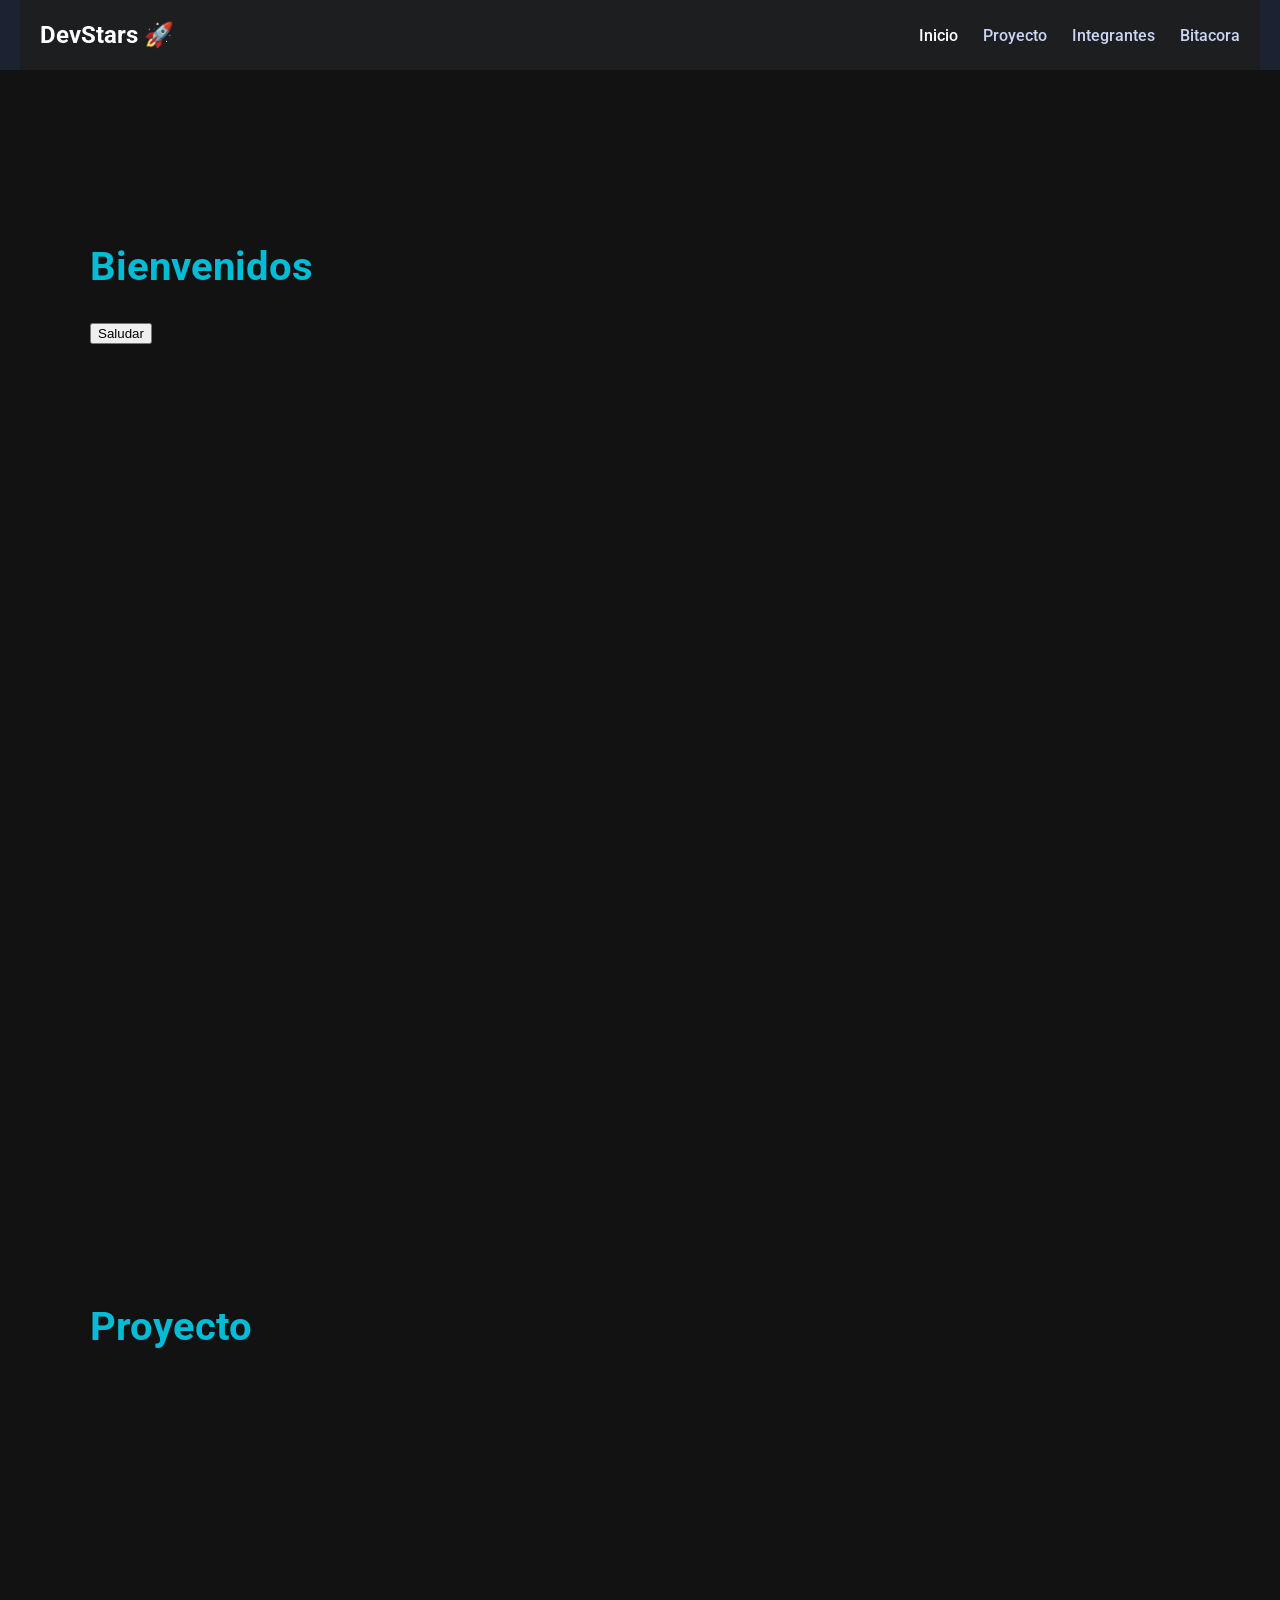
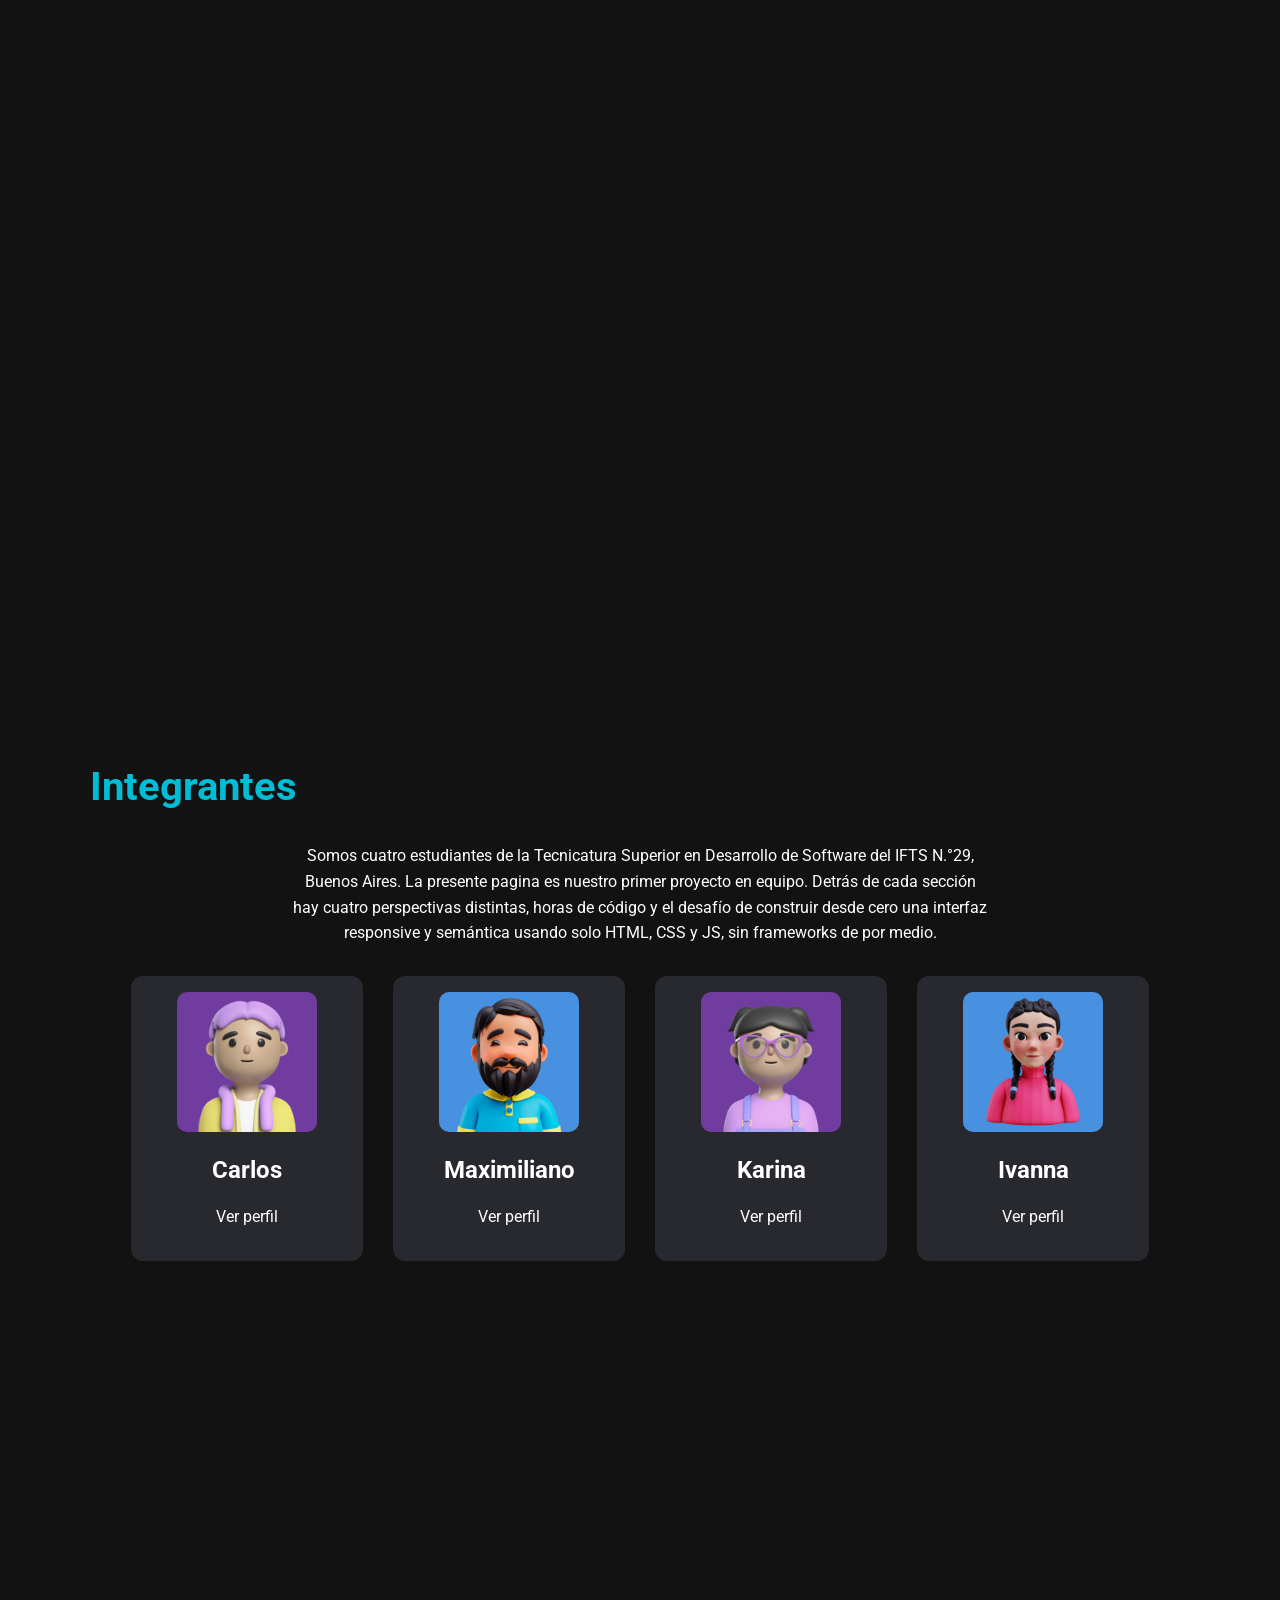
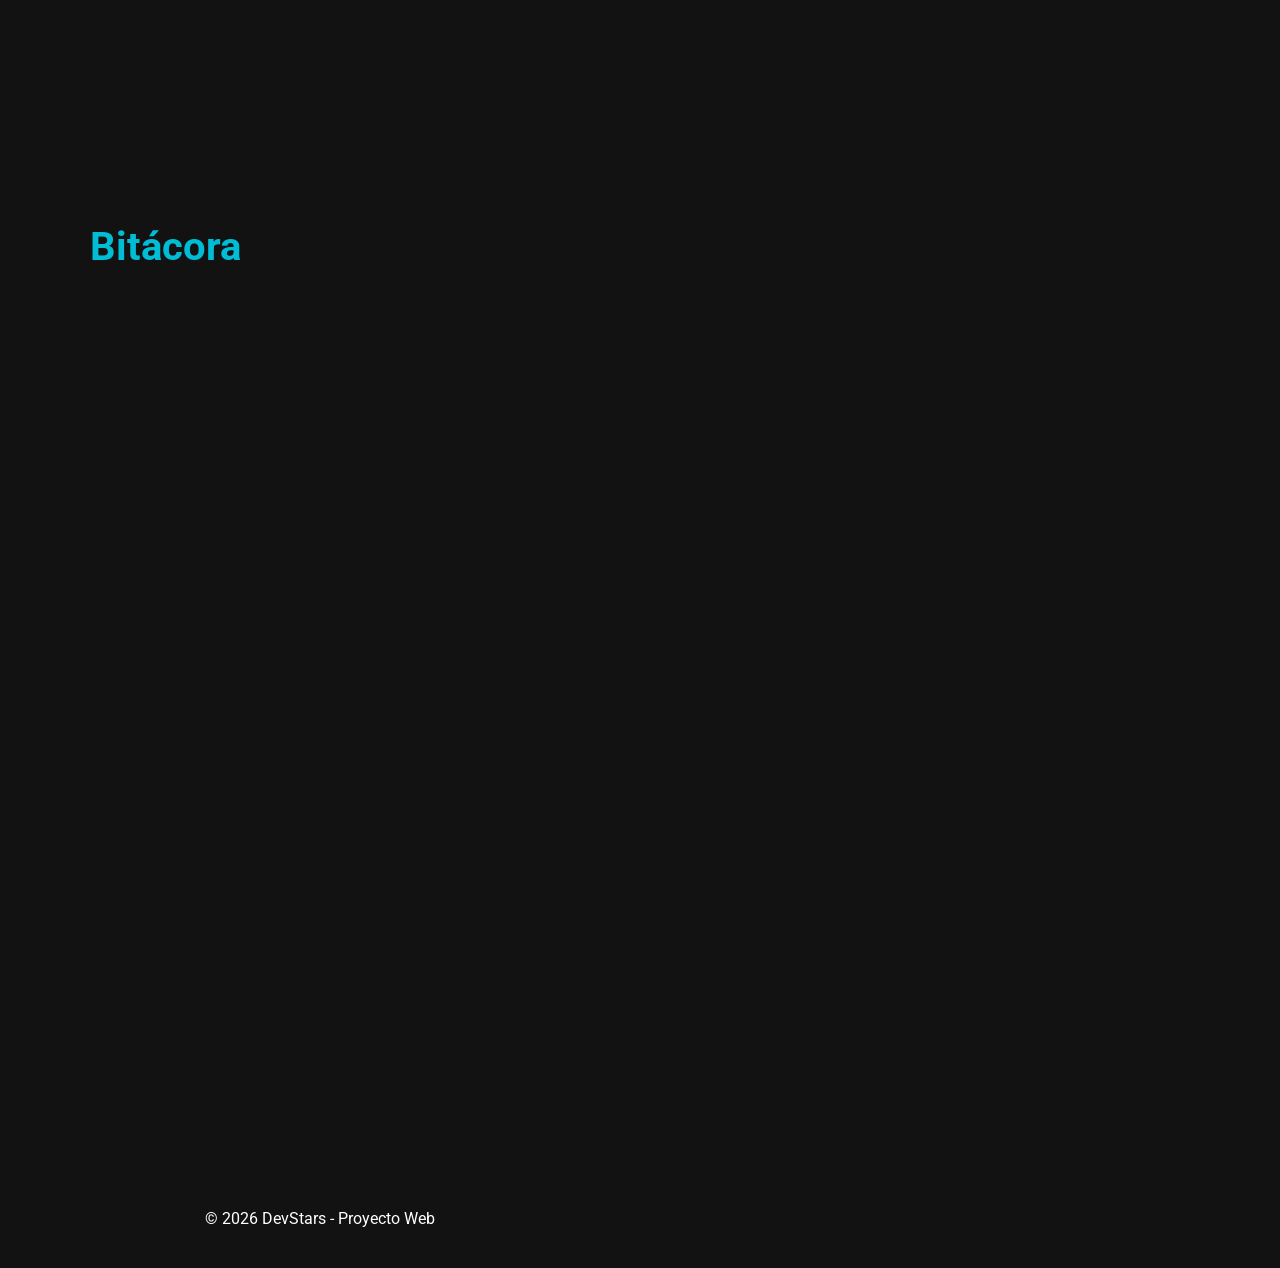
==== index.html @ 839520dd "Merge branch 'main' of https://github.com/maxiratti/frontend_tp1 into feature/navbar-maxi" ====
<!DOCTYPE html>
<html lang="es">
<head>
    <meta charset="UTF-8">
    <meta name="viewport" content="width=device-width, initial-scale=1.0">
    <link rel="preconnect" href="https://fonts.googleapis.com">
    <link rel="preconnect" href="https://fonts.gstatic.com" crossorigin>
    <link href="https://fonts.googleapis.com/css2?family=Roboto:wght@300;400;700&display=swap" rel="stylesheet">
    <link rel="stylesheet" href="css/styles.css">
    <link rel="stylesheet" href="css/navbar.css">
    <title>Portfolio</title>
</head>

<body>
    <header class="header">
        <nav class="nav container">

            <div class="logo">DevStars 🚀</div>

            <ul class="nav-links" id="menuLinks">
                <li><a href="#inicio" class="active">Inicio</a></li>
                <li><a href="#proyecto">Proyecto</a></li>
                <li><a href="#integrantes">Integrantes</a></li>
                <li><a href="pages/bitacora.html">Bitacora</a></li>
                </ul>
            </div>
        </nav>  
    </header>

<main>
    <section id="inicio">
        <h1>Bienvenidos</h1>
        <button onclick="mostrarBienvenida()">Saludar</button>
    </section>
    <section id="proyecto">
        <h1>Proyecto</h1>
    </section>

    <section id="integrantes">
        <h1 class="seccion-titulo">Integrantes</h1>
            <p class="seccion-subtitulo">Somos cuatro estudiantes de la Tecnicatura Superior en Desarrollo de Software del IFTS N.°29, Buenos Aires. La presente pagina es nuestro primer proyecto en equipo. Detrás de cada sección hay cuatro perspectivas distintas, horas de código y el desafío de construir desde cero una interfaz responsive y semántica usando solo HTML, CSS y JS, sin frameworks de por medio.</p>
        <div class="contenedor">
            <div class="contenedor-integrante">
            
                <a href="https://carloslovera.github.io/perfilFronted/" class="tarjeta-link" target="_blank">
                <div class="tarjeta">
                    <img src="img/avaterCarlos.jpg" alt="">
                    <h2>Carlos</h2>
                    <p>Ver perfil</p>
                </div>
                </a>
            
                <a href="https://portafolio-personal-beta-ten.vercel.app/" class="tarjeta-link" target="_blank">
                <div class="tarjeta">
                    <img src="img/avatarMaxi.png" alt="">
                    <h2>Maximiliano</h2>
                    <p>Ver perfil</p>
                </div>
                </a>
            
                <a href="https://portafolio-karina-pfo-1.vercel.app/" class="tarjeta-link" target="blank">
                <div class="tarjeta">
                    <img src="img/avatarKarina.jpg" alt="">
                    <h2>Karina</h2>
                    <p>Ver perfil</p>
                </div>
                </a>
            
                <a href="https://pfo-1-ivanna-de-rodt.vercel.app/" class="tarjeta-link" target="blank">
                <div class="tarjeta">
                    <img src="img/avatarIvanna.png" alt="">
                    <h2>Ivanna</h2>
                    <p>Ver perfil</p>
                </div>
                </a>
            </div>
        
    </section>
    
    <section id="bitacora">
        <h1>Bitácora</h1>
    </section>
</main>

<!-- FOOTER -->
<footer style="text-align:center; padding:20px; color:white;">
    <p>© 2026 DevStars - Proyecto Web</p>
</footer>

    <script src="js/menu.js"></script>
</body>
</html>
---- css/styles.css ----
body {
    margin: 0;
    font-family: 'Roboto', sans-serif;
    background-color: #121212;
}

/* NAVBAR */
header {
    position: fixed;
    width: 100%;
    top: 0;
    z-index: 1000;
}

nav {
    background-color: rgba(31, 31, 31, 0.9);
    backdrop-filter: blur(5px);
}

.menu {
    display: flex;
    justify-content: space-between;
    align-items: center;
    padding: 15px;
    color: white;
}

.menu-links {
    list-style: none;
    display: flex;
    gap: 20px;
}

.menu-links a {
    color: white;
    text-decoration: none;
}

.menu-links a:hover {
    color: #00bcd4;
}

.menu-toggle {
    display: none;
    font-size: 24px;
    cursor: pointer;
}

/* SECCIONES */
main {
    margin-top: 60px;
}

section {
    height: 100vh;
    min-height: 100vh;
    padding: 80px 20px;
    color: white;
}

h1 {
    font-size: 2.5rem;
    color: #00bcd4;
}

p {
    max-width: 600px;
    line-height: 1.6;
    color:white;
}

h2 {
    font-size: 1.5rem;
    color:white;
}

/*INTEGRANTES*/

.seccion-titulo {
  text-align: left;
}

.seccion-subtitulo {
  text-align: center;
  max-width: 700px;        /* limita el ancho para que no se estire demasiado */
  margin: 0 auto 30px;     /* lo centra horizontalmente y agrega espacio abajo */
}
/* Contenedor general */
.contenedor-integrante {
  display: flex;
  gap: 30px;
  flex-wrap: wrap;
  justify-content: center;
  align-items: flex-start; /* alinea las tarjetas arriba */
}

/* Tarjeta */
.tarjeta-link{
    text-decoration: none;
}
.tarjeta {
  background-color: #28292e;
  border-radius: 12px;
  padding: 16px;
  text-align: center;
  cursor: pointer;
  width: 200px; /* ancho fijo para cada tarjeta */
  transition: transform 0.3s ease, box-shadow 0.3s ease, background-color 0.3s ease;
}

/* Efecto hover - resalta la tarjeta */
.tarjeta:hover {
  transform: translateY(-8px) scale(1.03);
  box-shadow: 0 8px 24px rgba(0, 200, 255, 0.4);
  background-color: #bebff3;}

/* Imagen dentro de la tarjeta */
.tarjeta img {
  width: 100%;        /* ocupa el ancho de la tarjeta */
  max-width: 140px;   /* tamaño máximo */
  height: 140px;      /* altura fija */
  object-fit: cover;  /* recorta sin deformar */
  border-radius: 10px;
}

/*BITACORA*/

.bitacora-entradas {
  display: flex;
  flex-direction: column;
  gap: 24px;
  padding: 20px 0;
}

.entry {
  background-color: #111318;
  border: 1px solid #00bcd4;
  border-left: 4px solid #00bcd4;
  border-radius: 8px;
  padding: 20px 24px;
  transition: transform 0.3s ease, box-shadow 0.3s ease, background-color 0.3s ease;
}

/* Efecto hover - resalta el contenedor */
.entry:hover {
  transform: translateX(6px);
  box-shadow: 0 0 20px rgba(0, 255, 65, 0.2);
  background-color: #161b1f;
}

.entry-date {
  font-size: 12px;
  color: #00bcd4;
  
  text-transform: uppercase;
  margin-bottom: 10px;
}

.entry h3 {

  color: #00bcd4;
  font-size: 16px;
  margin: 0 0 12px 0;
}

.entry p {
  color: #a8b0a0;
  font-size: 14px;
  line-height: 1.7;
  margin: 0;
}

.entry code {
  background-color: #0a0f0a;
  color: #00bcd4;
  font-size: 12px;
  padding: 2px 6px;
  border-radius: 4px;
  border: 1px solid #00ff4130;
}

/* Animación fade-in */
.fade-in {
  opacity: 0;
  transform: translateY(20px);
  animation: fadeInUp 0.5s ease forwards;
}

.fade-in:nth-child(1) { animation-delay: 0.1s; }
.fade-in:nth-child(2) { animation-delay: 0.2s; }
.fade-in:nth-child(3) { animation-delay: 0.3s; }
.fade-in:nth-child(4) { animation-delay: 0.4s; }
.fade-in:nth-child(5) { animation-delay: 0.5s; }
.fade-in:nth-child(6) { animation-delay: 0.6s; }

@keyframes fadeInUp {
  to {
    opacity: 1;
    transform: translateY(0);
  }
}

/* SCROLL SUAVE */
html {
    scroll-behavior: smooth;
}

/* RESPONSIVE */
/* MÓVILES PEQUEÑOS */
@media (max-width: 400px) {
    .menu {
        flex-direction: column;
        align-items: flex-start;
    }

    section {
        padding: 60px 10px;
    }
}

/* TABLETS */
@media (max-width: 900px) {
    .menu-links {
        gap: 10px;
    }
}

/* ESCRITORIO GRANDE */
@media (min-width: 1200px) {
    section {
        max-width: 1100px;
        margin: auto;
    }
}
---- css/navbar.css ----
/* CONTENEDOR */
.container {
    max-width: 1200px;
    margin: auto;
    padding: 0 20px;
}

/* HEADER */
.header {
    position: sticky;
    top: 0;
    width: 100%;
    backdrop-filter: blur(10px);
    background: rgba(30, 41, 59, 0.8);
    z-index: 1000;
}

/* NAV */
.nav {
    display: flex;
    justify-content: space-between;
    align-items: center;
    height: 70px;
}

/* LOGO */
.logo {
    font-size: 1.5rem;
    font-weight: bold;
    color: #fff;
}

/* LINKS */
.nav-links {
    display: flex;
    list-style: none;
    gap: 25px;
}

.nav-links a {
    text-decoration: none;
    color: #cbd5f5;
    font-weight: 500;
    position: relative;
    transition: 0.3s;
}

/* EFECTO UNDERLINE PRO */
.nav-links a::after {
    content: "";
    position: absolute;
    width: 0%;
    height: 2px;
    left: 0;
    bottom: -5px;
    background: #22c55e;
    transition: 0.3s;
}

.nav-links a:hover::after {
    width: 100%;
}

.nav-links a:hover {
    color: white;
}

/* LINK ACTIVO */
.nav-links a.active {
    color: white;
}

/* ACCIONES */
.nav-actions {
    display: flex;
    align-items: center;
    gap: 10px;
}

/* BOTÓN DARK MODE */
#modoBtn {
    background: transparent;
    border: 1px solid #22c55e;
    color: #22c55e;
    padding: 5px 10px;
    border-radius: 8px;
    cursor: pointer;
}

/* MENU MOBILE */
.menu-toggle {
    display: none;
    font-size: 24px;
    color: white;
    cursor: pointer;
}

/* MOBILE */
@media (max-width: 768px) {

    .menu-toggle {
        display: block;
    }

    .nav-links {
        position: absolute;
        top: 70px;
        right: 0;
        background: #1e293b;
        flex-direction: column;
        width: 200px;
        text-align: center;
        padding: 20px;
        transform: translateX(100%);
        transition: 0.3s;
    }

    .nav-links.show {
        transform: translateX(0);
    }
}
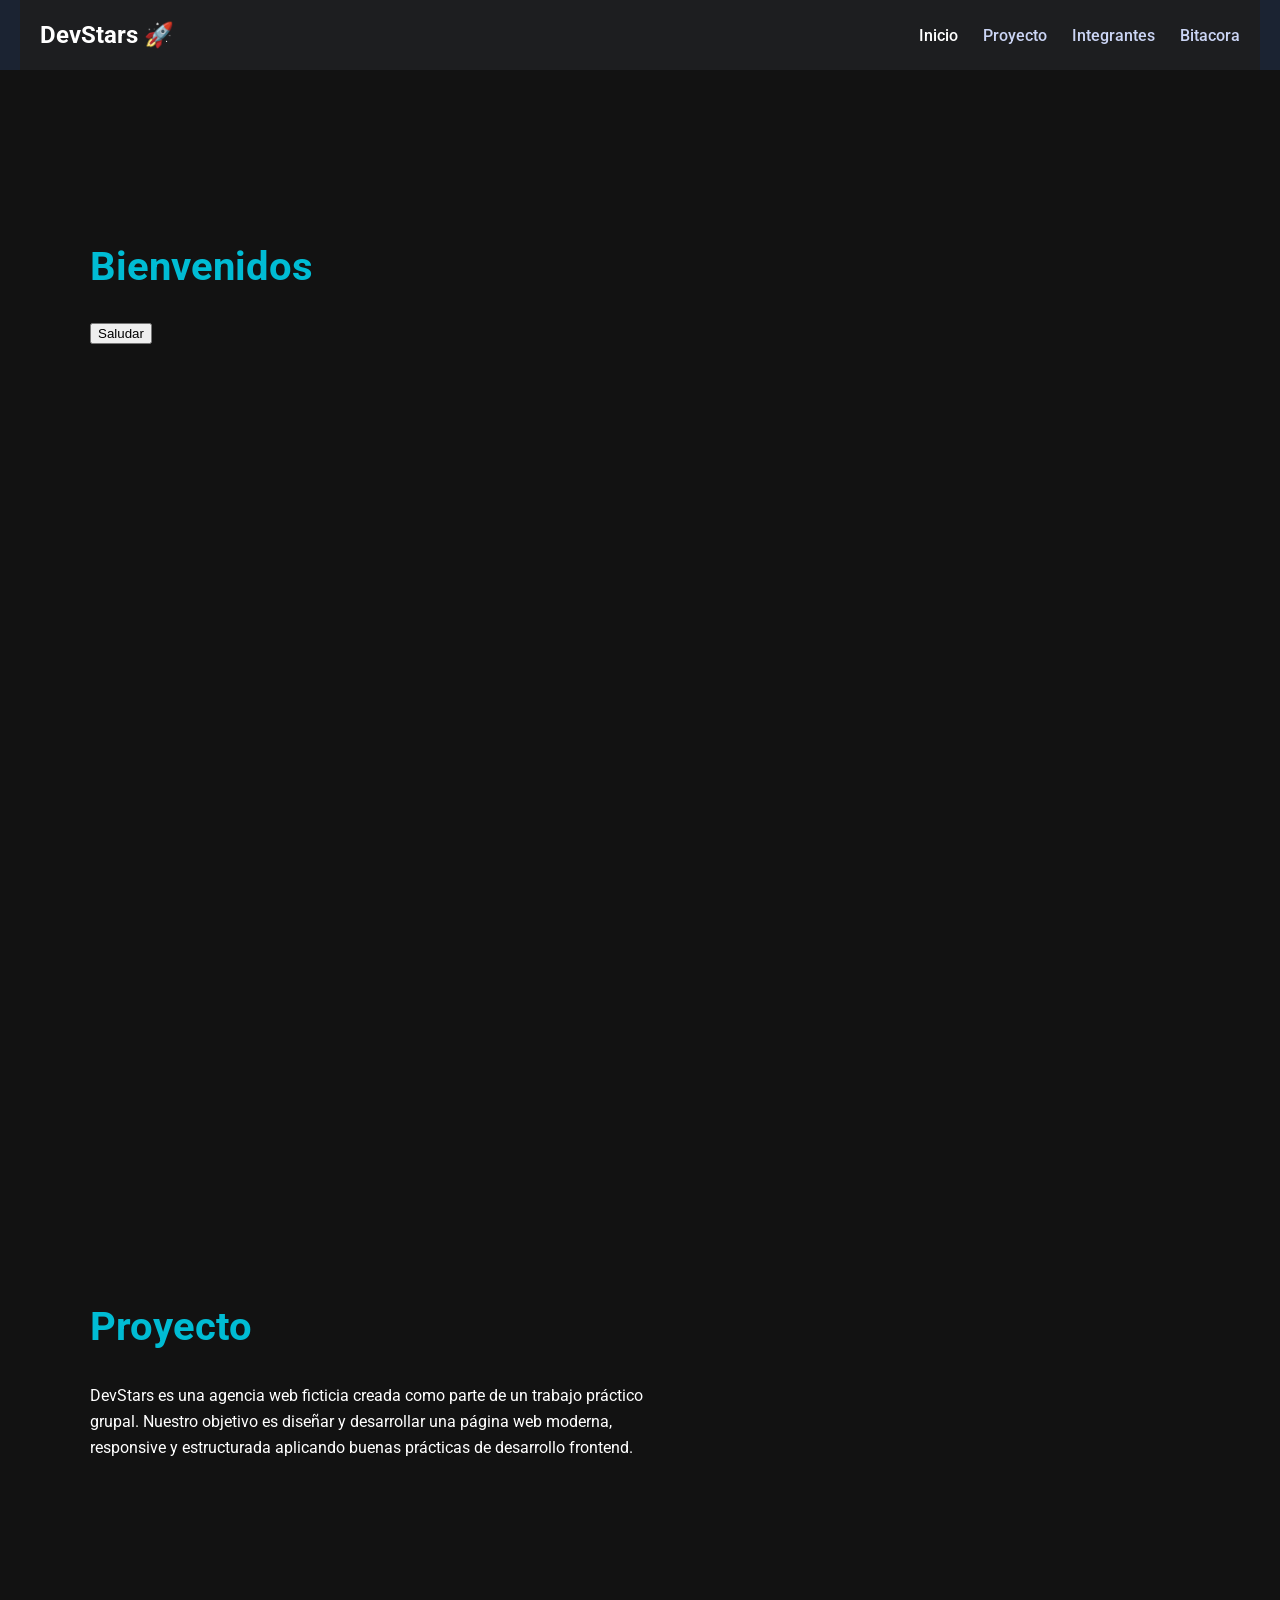
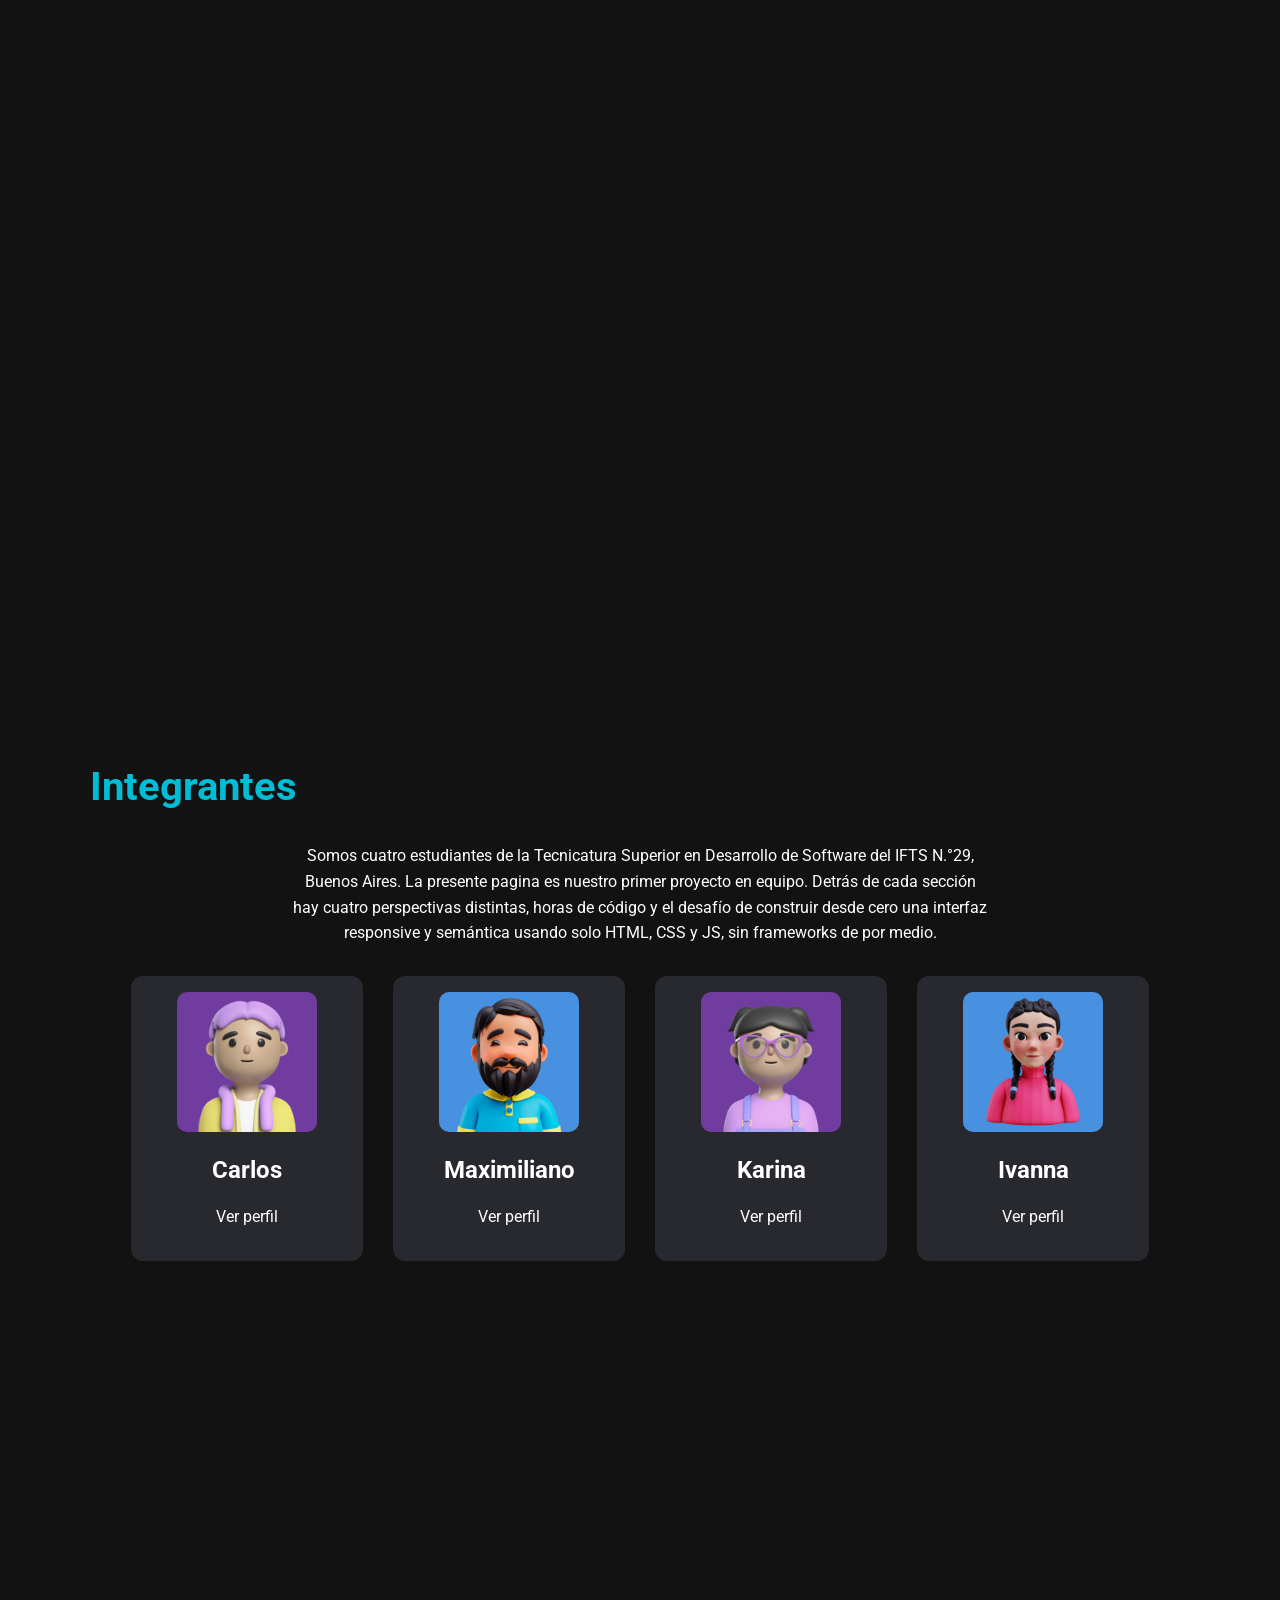
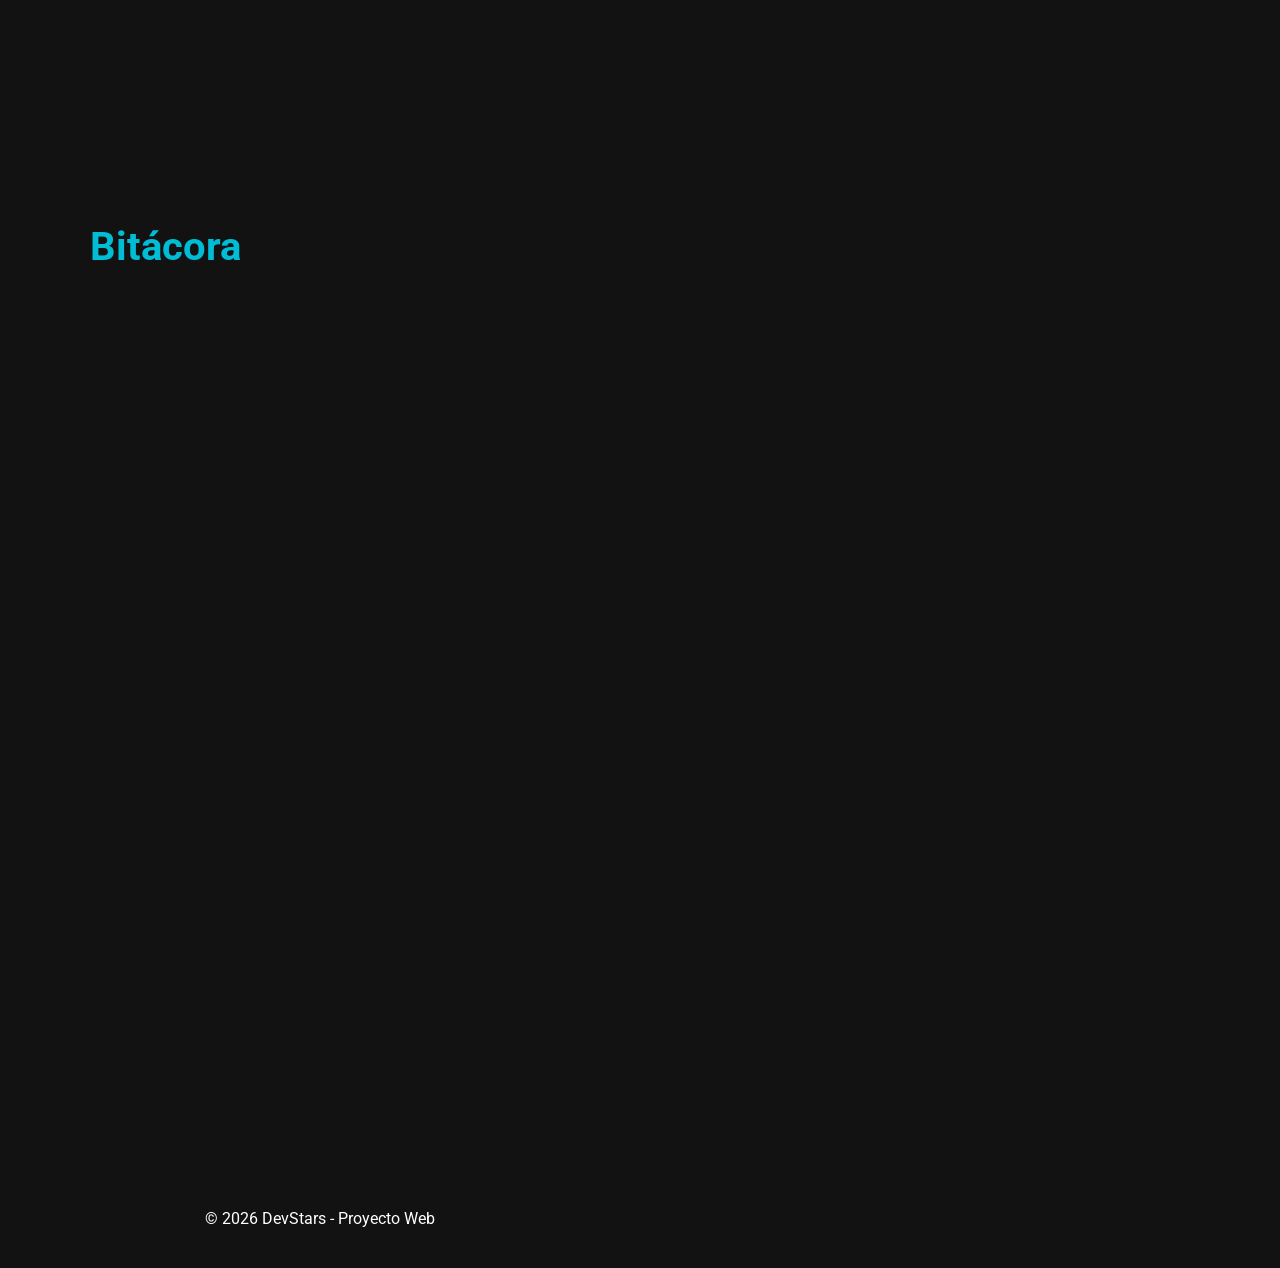
==== commit 7a603f51: "actualizacion de bitacora y proyecto" ====
--- a/index.html
+++ b/index.html
@@ -23,7 +23,7 @@
                 <li><a href="#integrantes">Integrantes</a></li>
                 <li><a href="pages/bitacora.html">Bitacora</a></li>
                 </ul>
-            </div>
+            
         </nav>  
     </header>
 
@@ -34,6 +34,7 @@
     </section>
     <section id="proyecto">
         <h1>Proyecto</h1>
+        <p>DevStars es una agencia web ficticia creada como parte de un trabajo práctico grupal. Nuestro objetivo es diseñar y desarrollar una página web moderna, responsive y estructurada aplicando buenas prácticas de desarrollo frontend.</p>
     </section>
 
     <section id="integrantes">
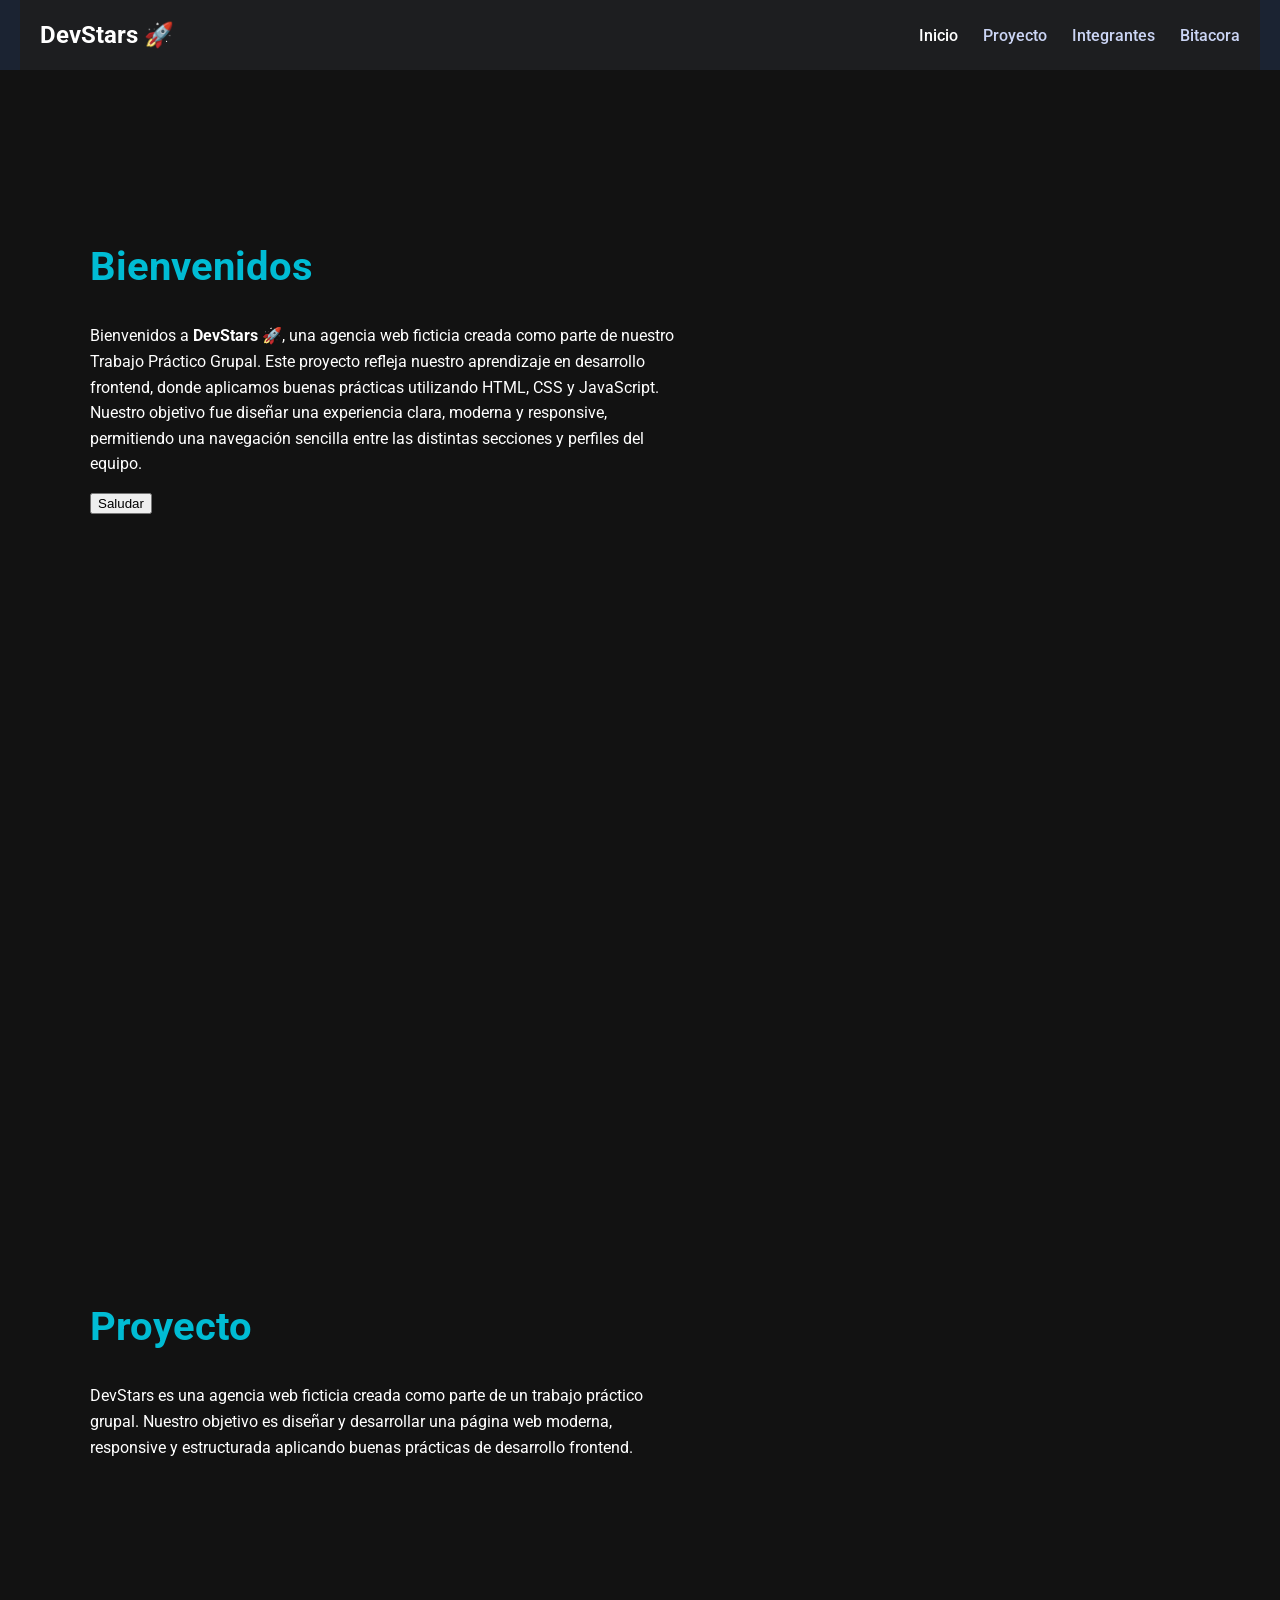
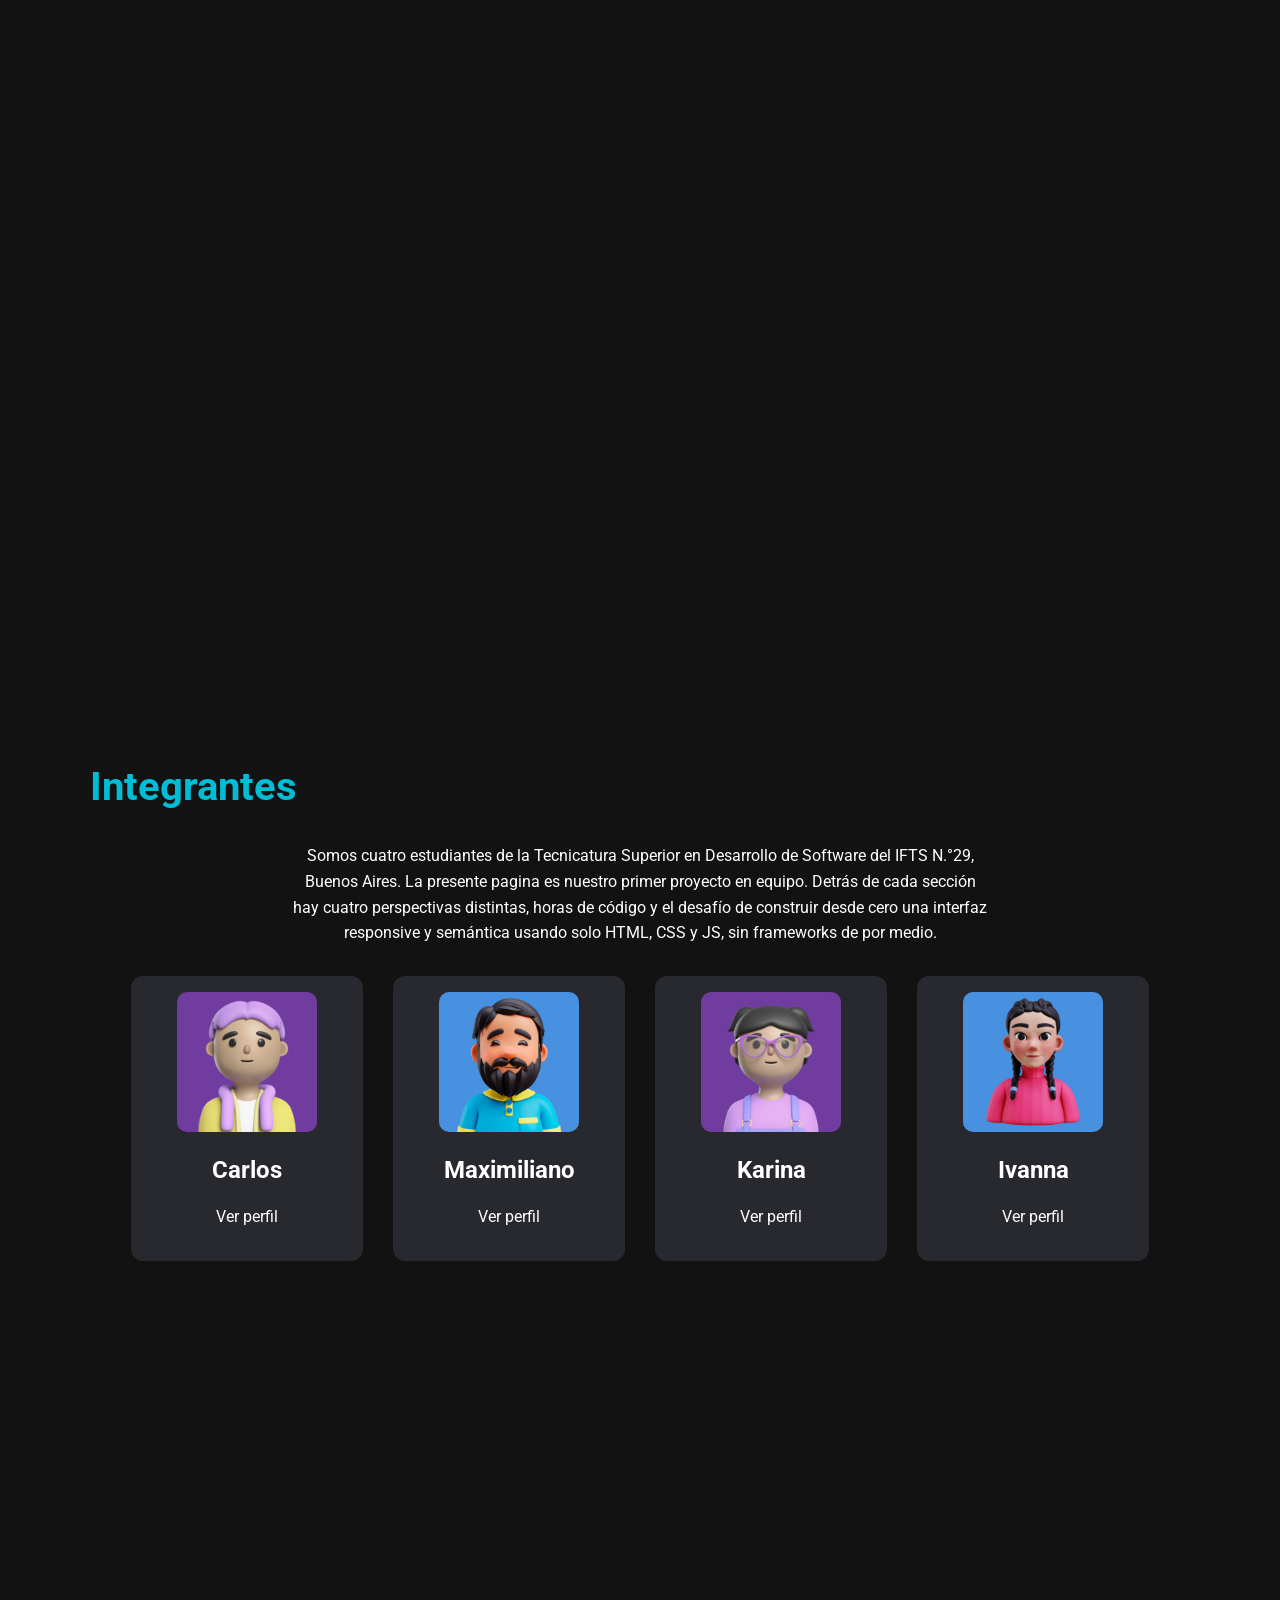
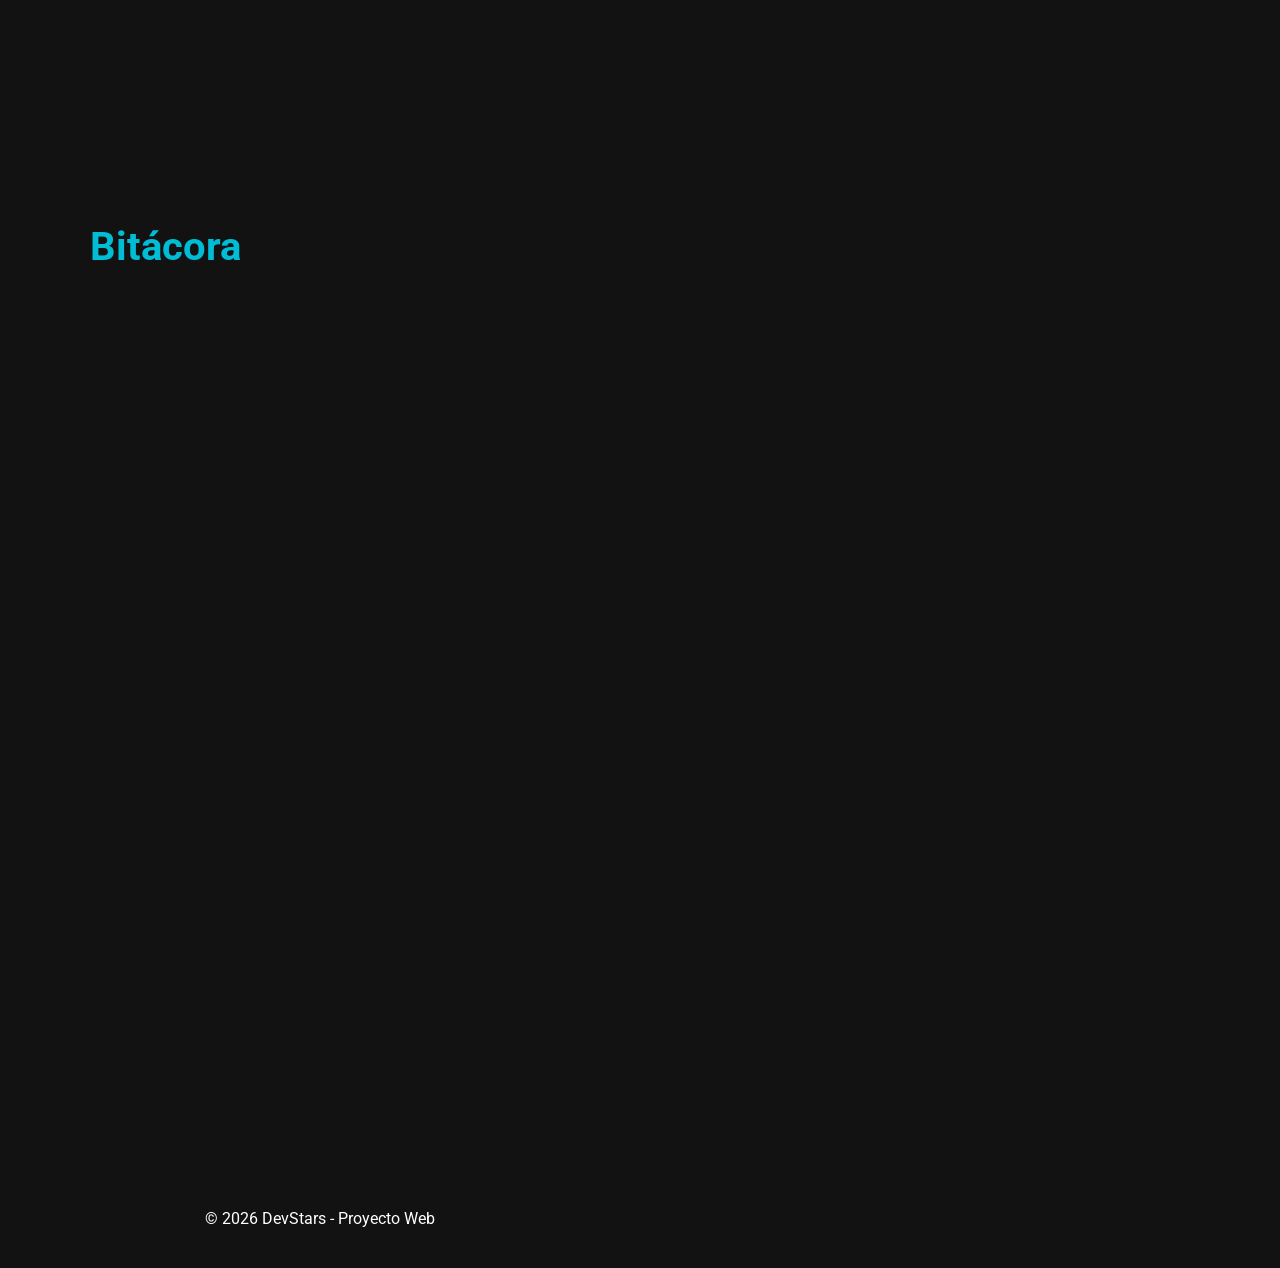
==== commit 818f1b6a: "actulizacion de readme y actulizacion en index" ====
--- a/index.html
+++ b/index.html
@@ -30,6 +30,14 @@
 <main>
     <section id="inicio">
         <h1>Bienvenidos</h1>
+        <p>
+Bienvenidos a <strong>DevStars 🚀</strong>, una agencia web ficticia creada como parte de nuestro Trabajo Práctico Grupal. 
+Este proyecto refleja nuestro aprendizaje en desarrollo frontend, donde aplicamos buenas prácticas utilizando 
+HTML, CSS y JavaScript. 
+
+Nuestro objetivo fue diseñar una experiencia clara, moderna y responsive, permitiendo una navegación sencilla 
+entre las distintas secciones y perfiles del equipo.
+</p>
         <button onclick="mostrarBienvenida()">Saludar</button>
     </section>
     <section id="proyecto">
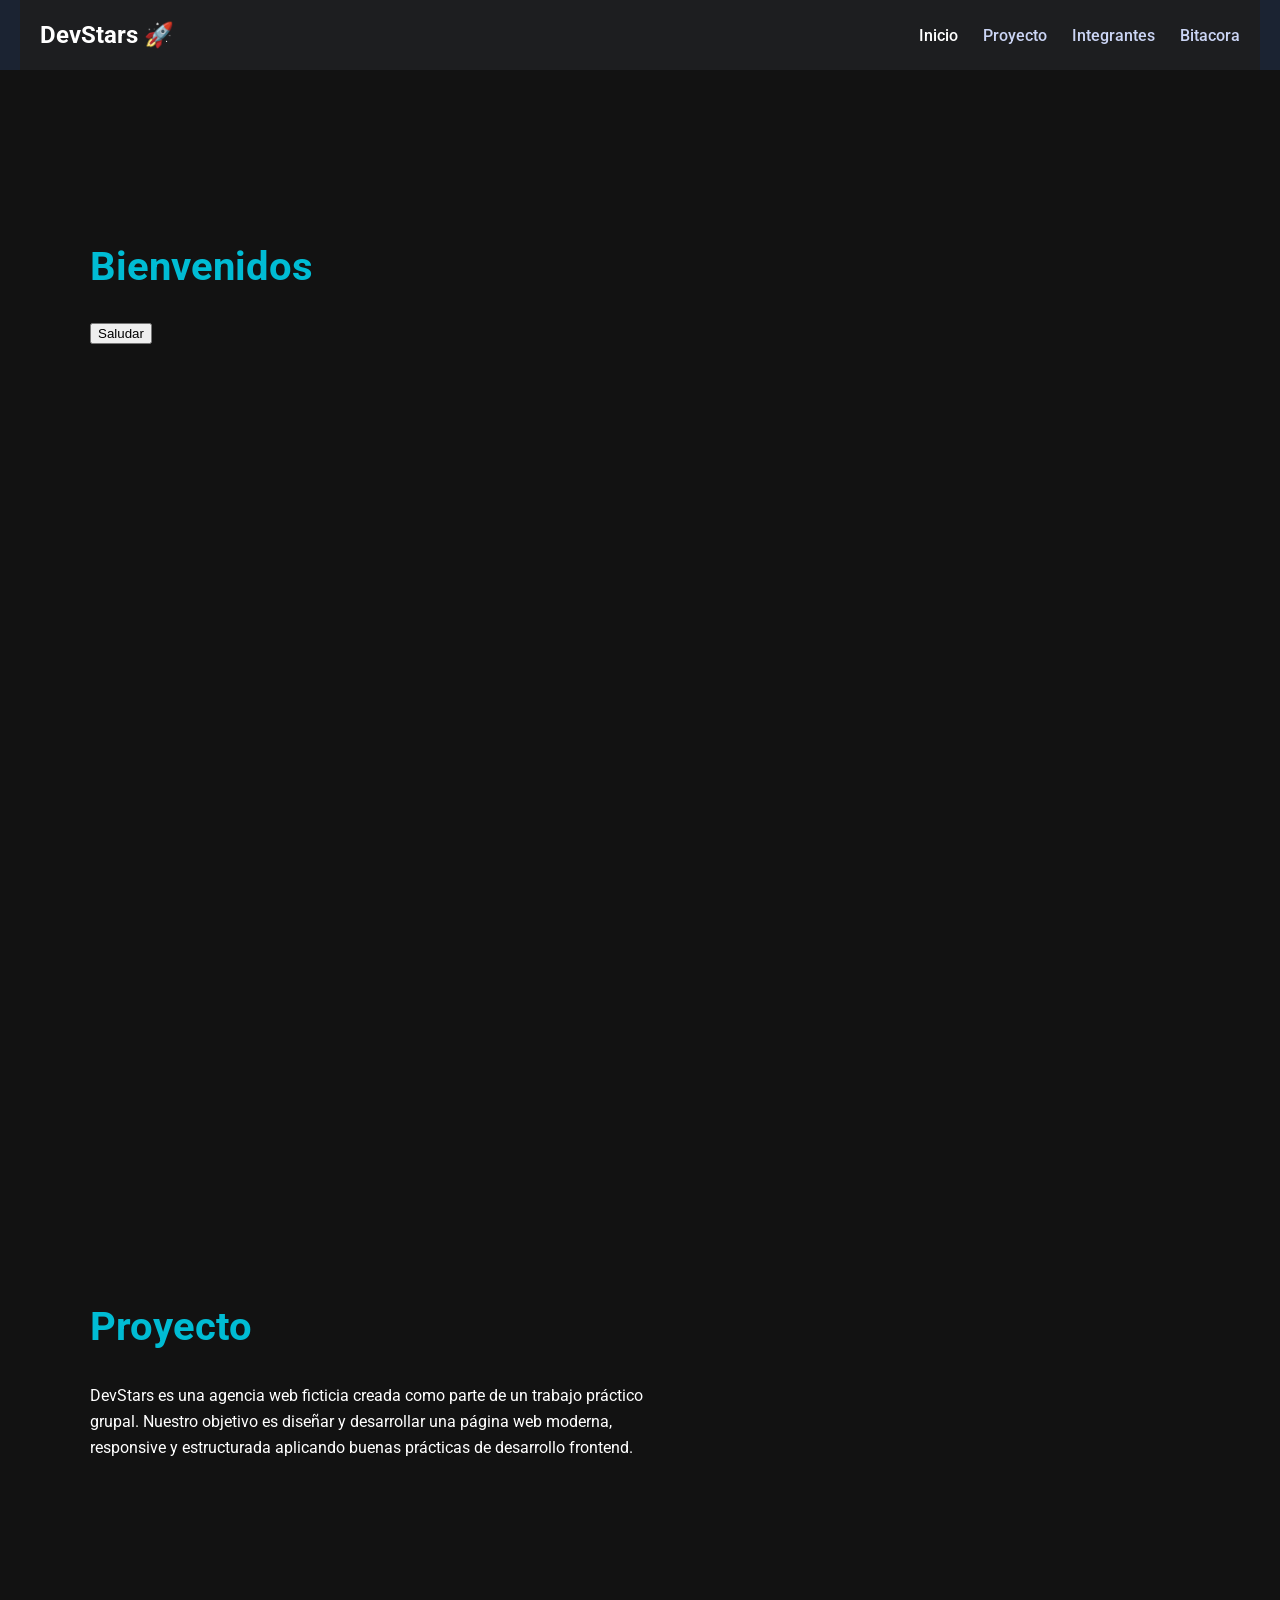
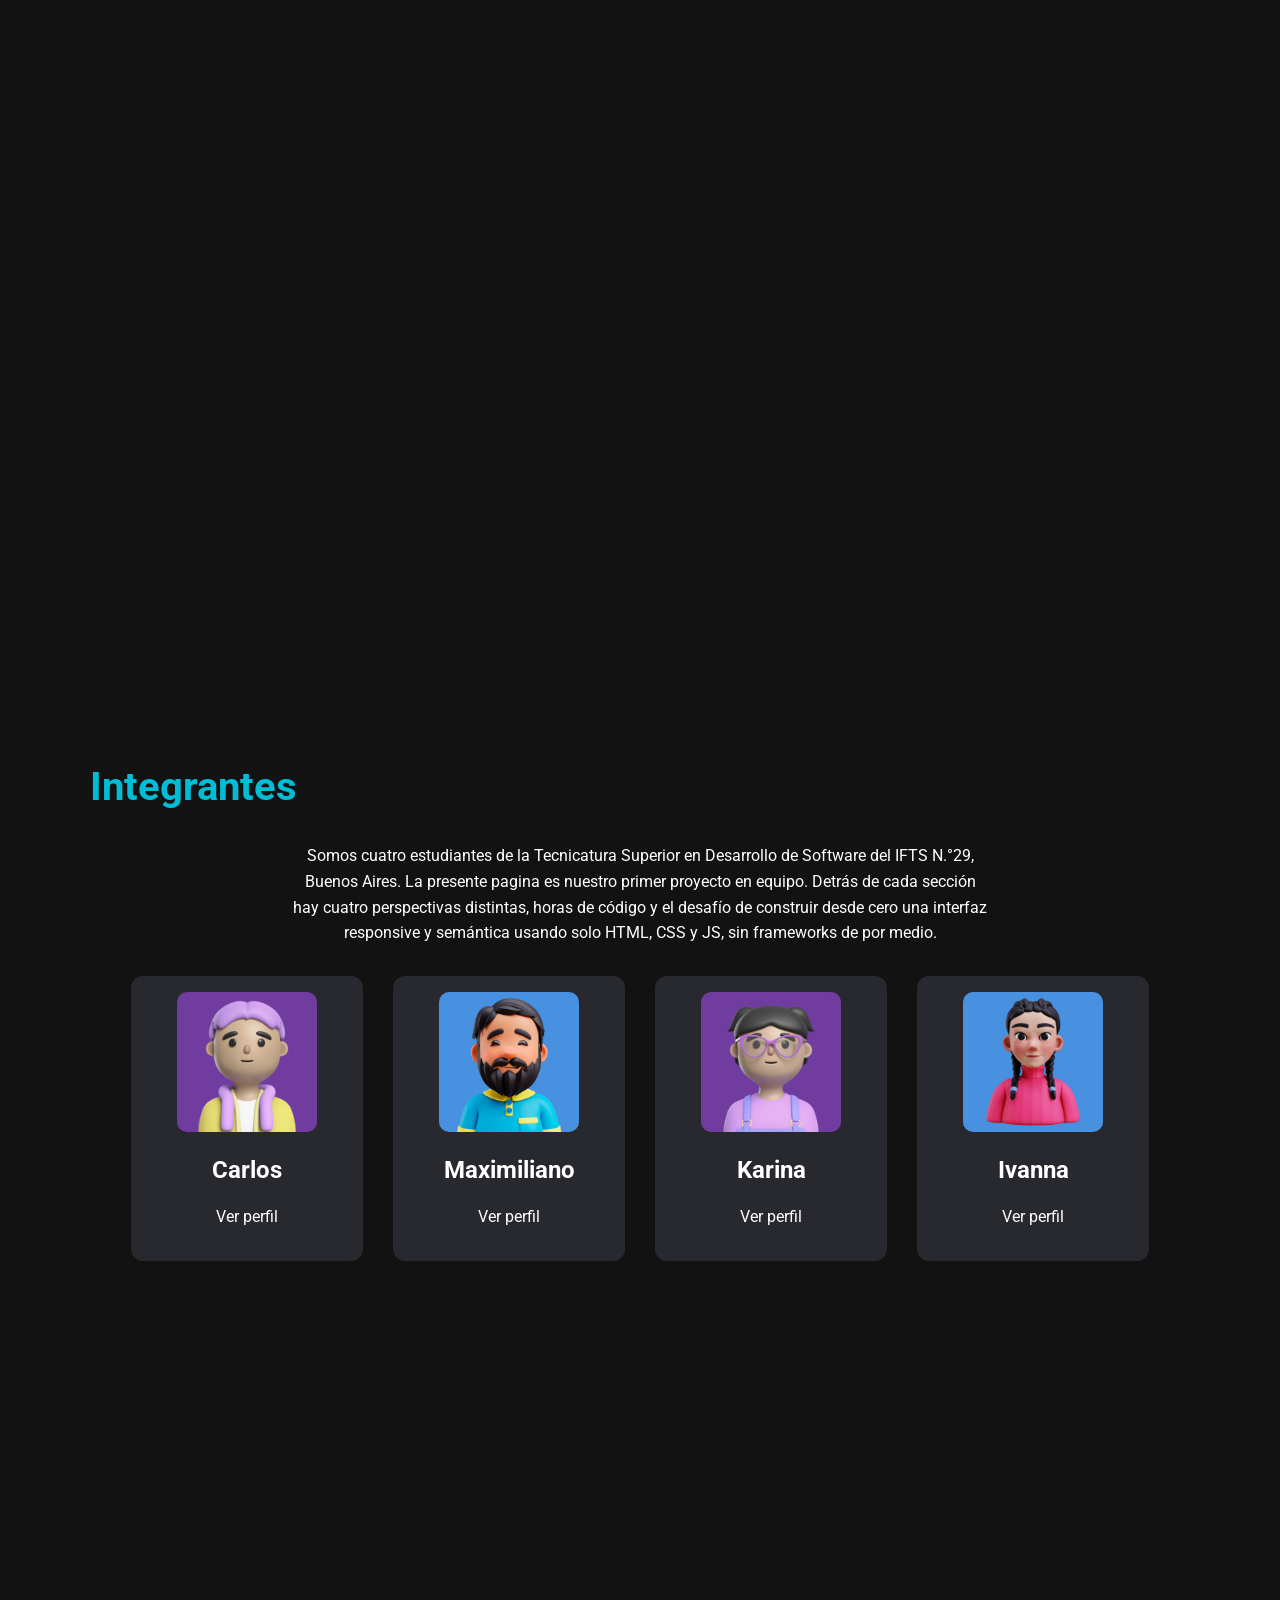
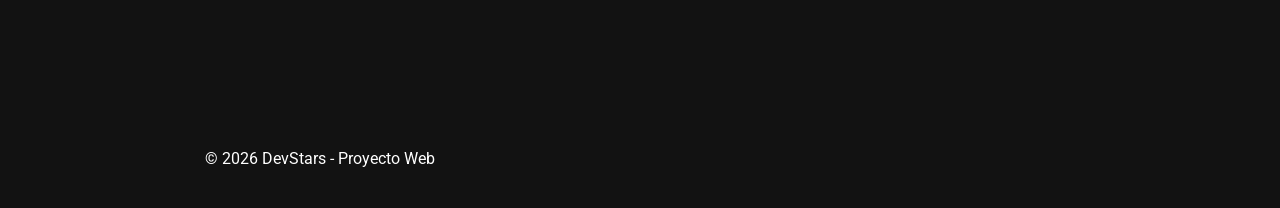
==== commit 8bcc0073: "Detalles en index y bitacora" ====
--- a/index.html
+++ b/index.html
@@ -14,7 +14,6 @@
 <body>
     <header class="header">
         <nav class="nav container">
-
             <div class="logo">DevStars 🚀</div>
 
             <ul class="nav-links" id="menuLinks">
@@ -30,14 +29,6 @@
 <main>
     <section id="inicio">
         <h1>Bienvenidos</h1>
-        <p>
-Bienvenidos a <strong>DevStars 🚀</strong>, una agencia web ficticia creada como parte de nuestro Trabajo Práctico Grupal. 
-Este proyecto refleja nuestro aprendizaje en desarrollo frontend, donde aplicamos buenas prácticas utilizando 
-HTML, CSS y JavaScript. 
-
-Nuestro objetivo fue diseñar una experiencia clara, moderna y responsive, permitiendo una navegación sencilla 
-entre las distintas secciones y perfiles del equipo.
-</p>
         <button onclick="mostrarBienvenida()">Saludar</button>
     </section>
     <section id="proyecto">
@@ -85,10 +76,6 @@
             </div>
         
     </section>
-    
-    <section id="bitacora">
-        <h1>Bitácora</h1>
-    </section>
 </main>
 
 <!-- FOOTER -->
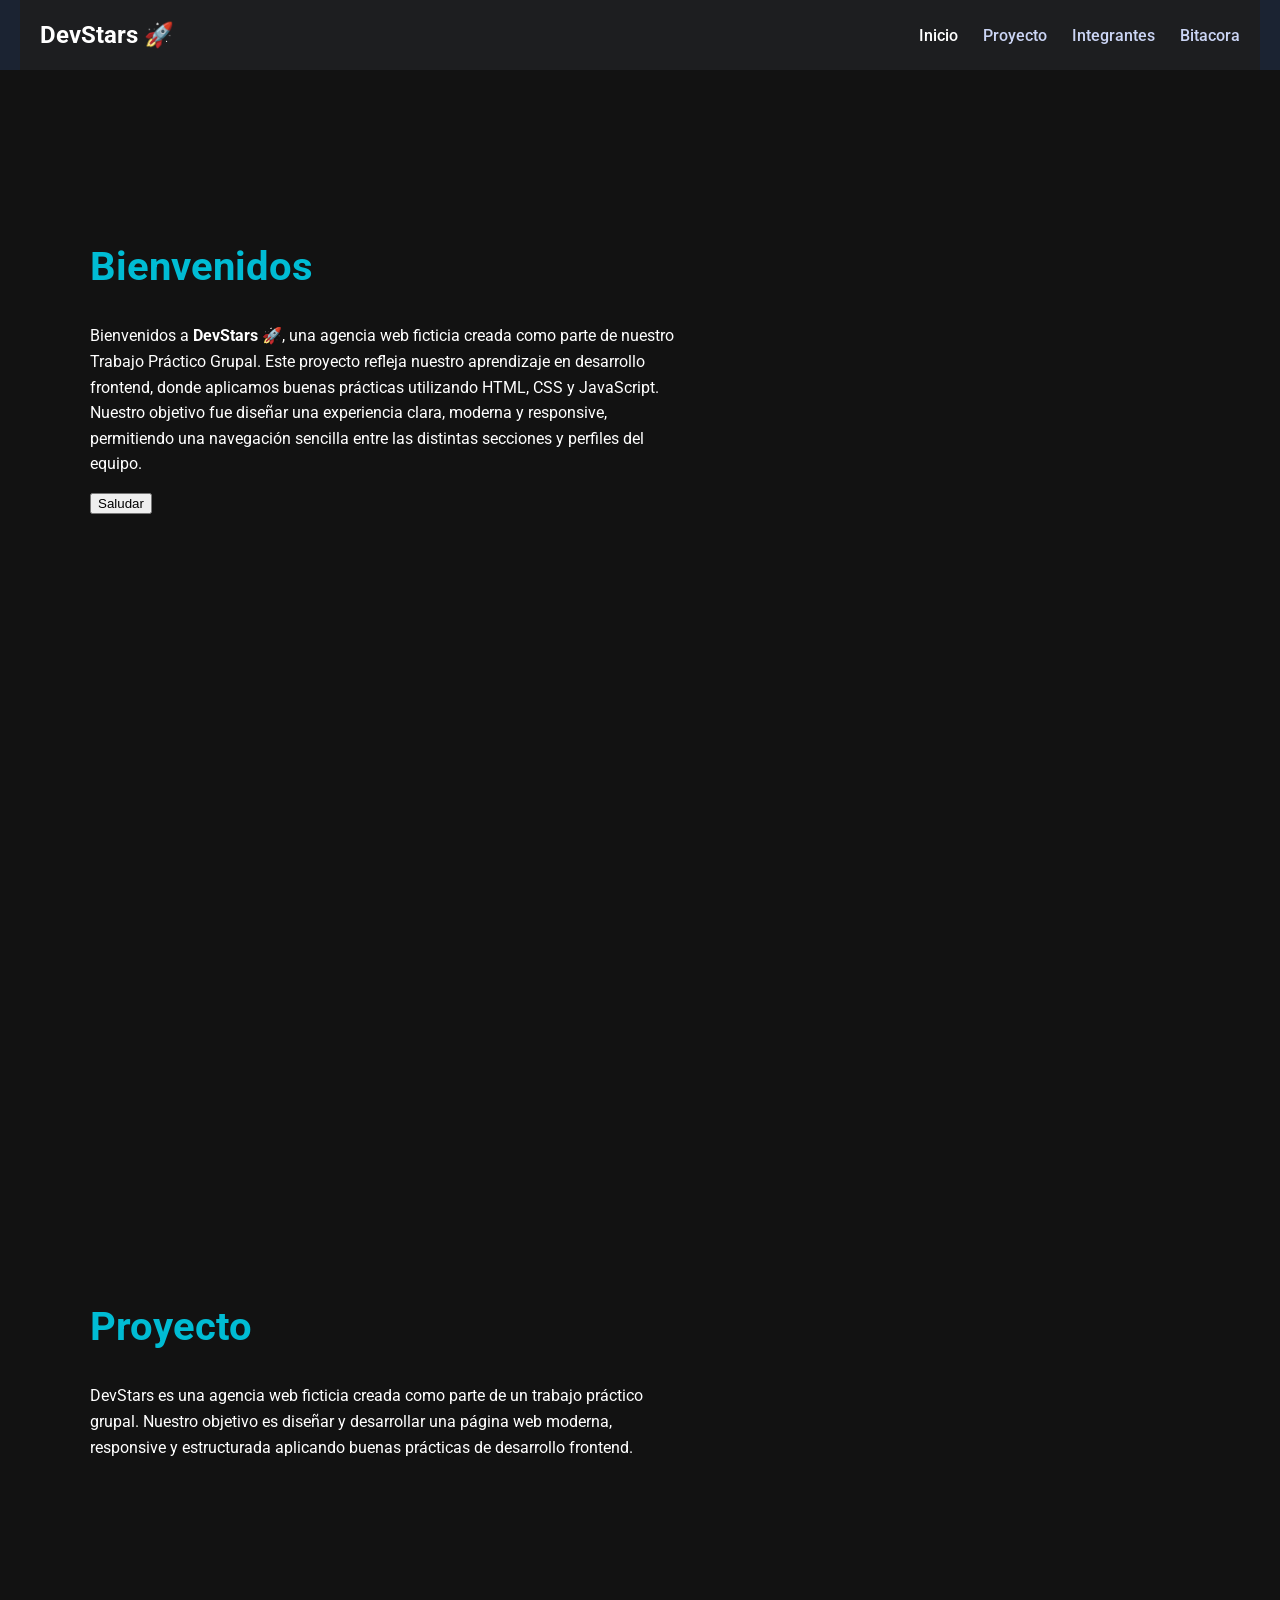
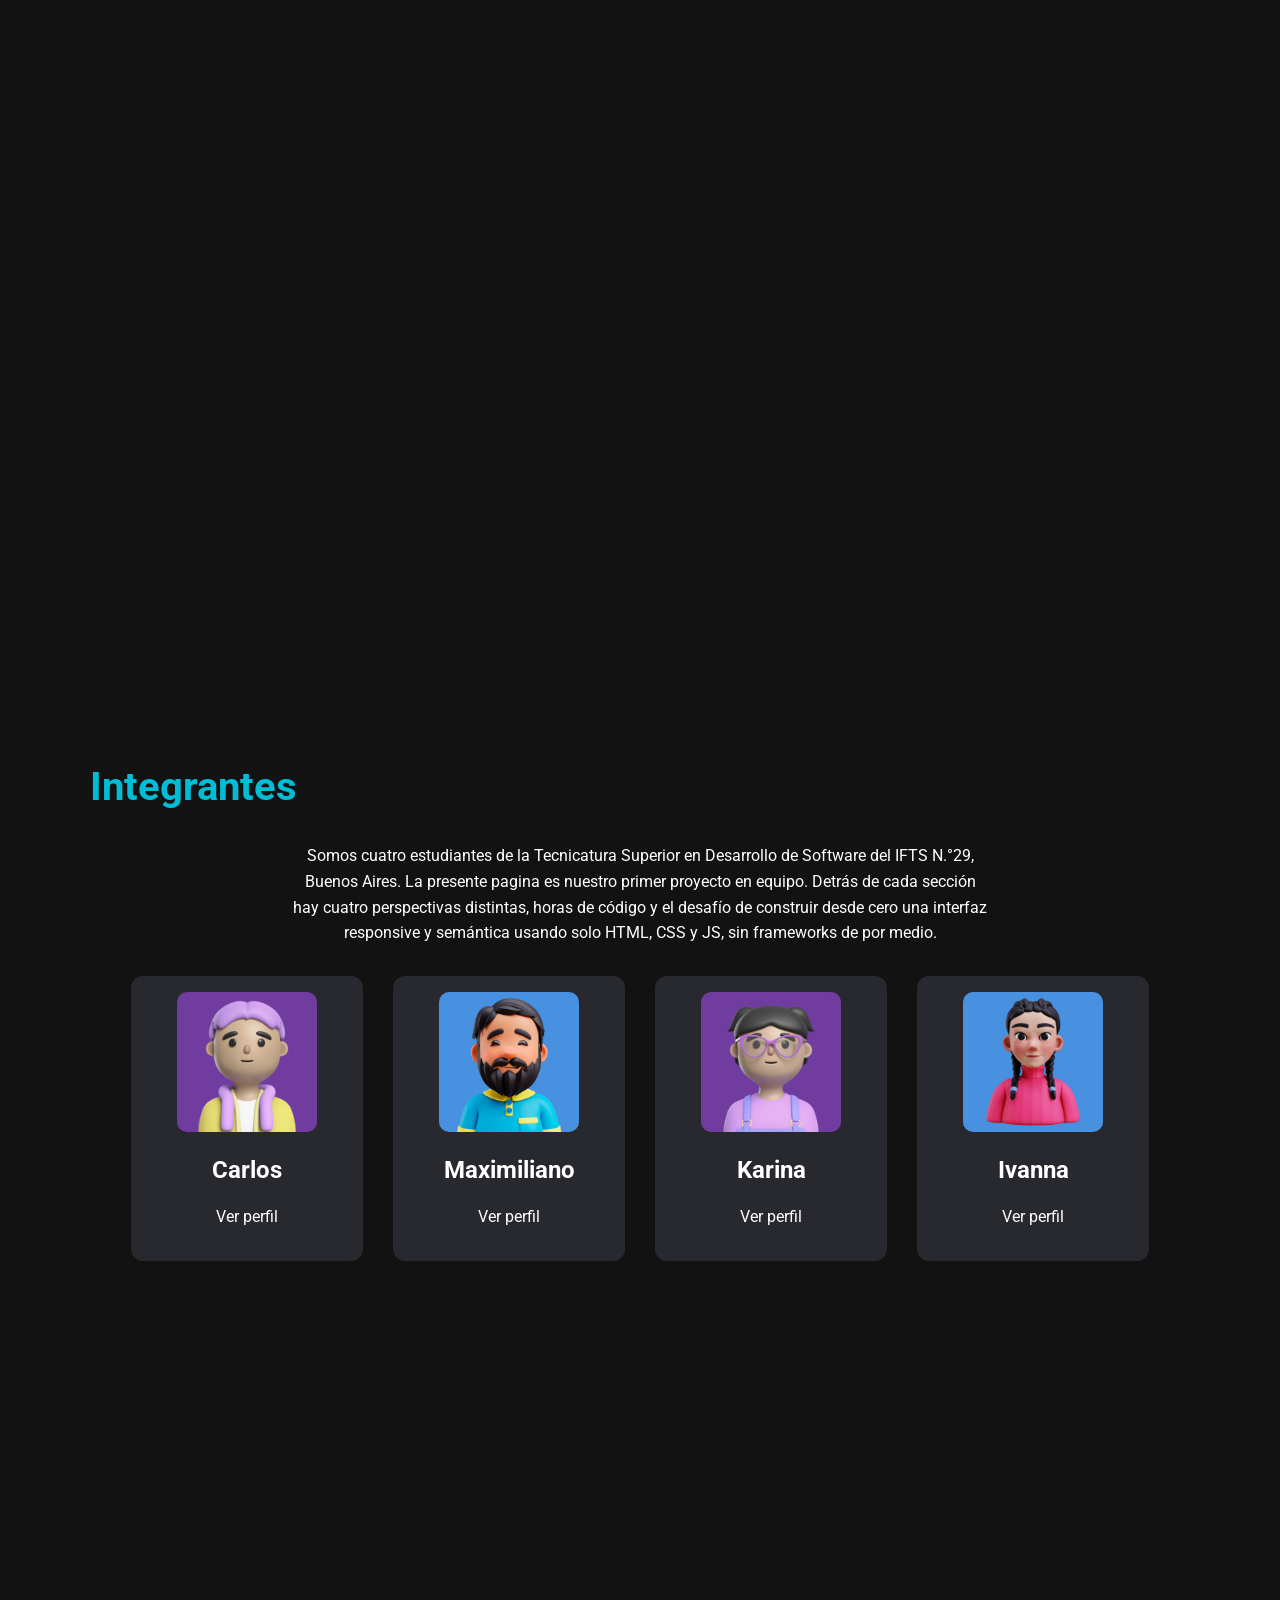
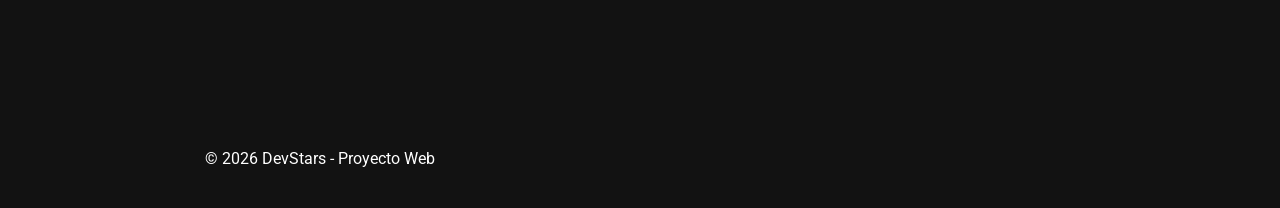
==== commit 63024cc0: "actualizacion de bienvenida" ====
--- a/index.html
+++ b/index.html
@@ -29,6 +29,14 @@
 <main>
     <section id="inicio">
         <h1>Bienvenidos</h1>
+        <p>
+Bienvenidos a <strong>DevStars 🚀</strong>, una agencia web ficticia creada como parte de nuestro Trabajo Práctico Grupal. 
+Este proyecto refleja nuestro aprendizaje en desarrollo frontend, donde aplicamos buenas prácticas utilizando 
+HTML, CSS y JavaScript. 
+
+Nuestro objetivo fue diseñar una experiencia clara, moderna y responsive, permitiendo una navegación sencilla 
+entre las distintas secciones y perfiles del equipo.
+</p>
         <button onclick="mostrarBienvenida()">Saludar</button>
     </section>
     <section id="proyecto">
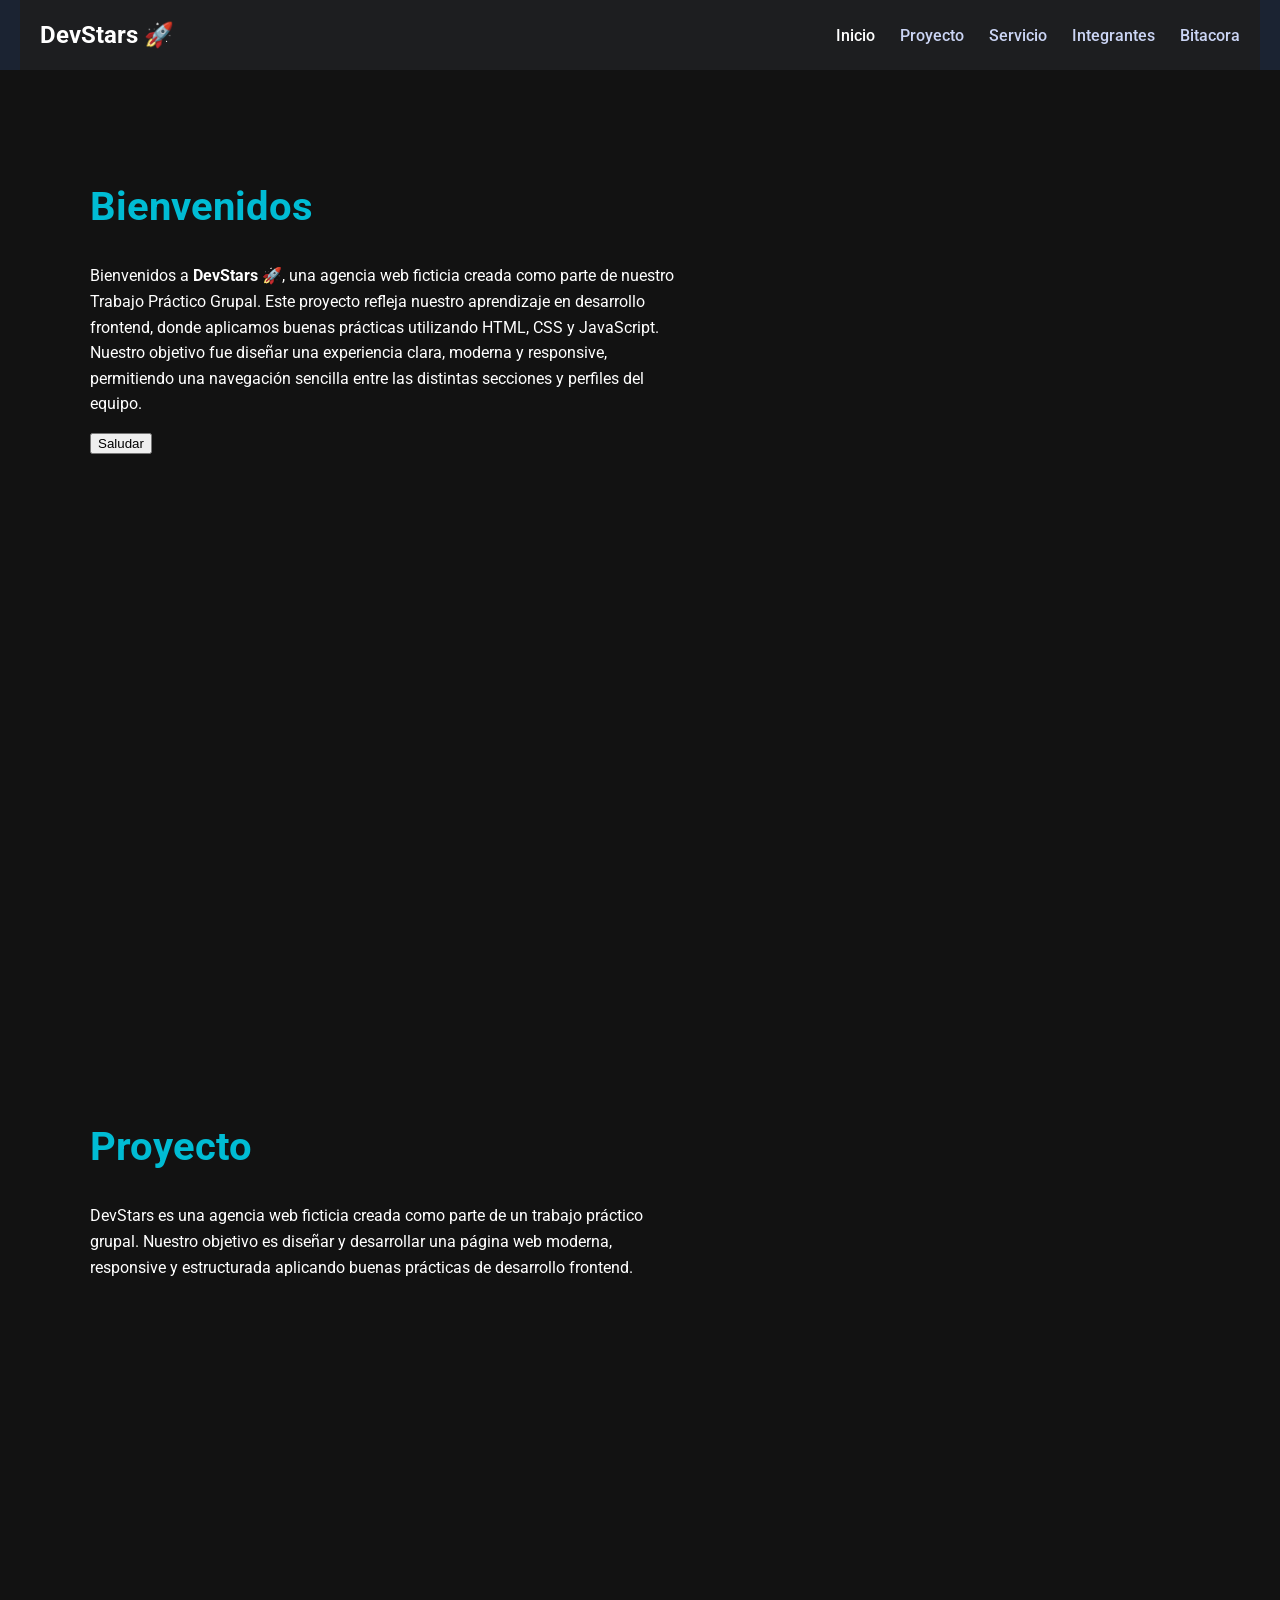
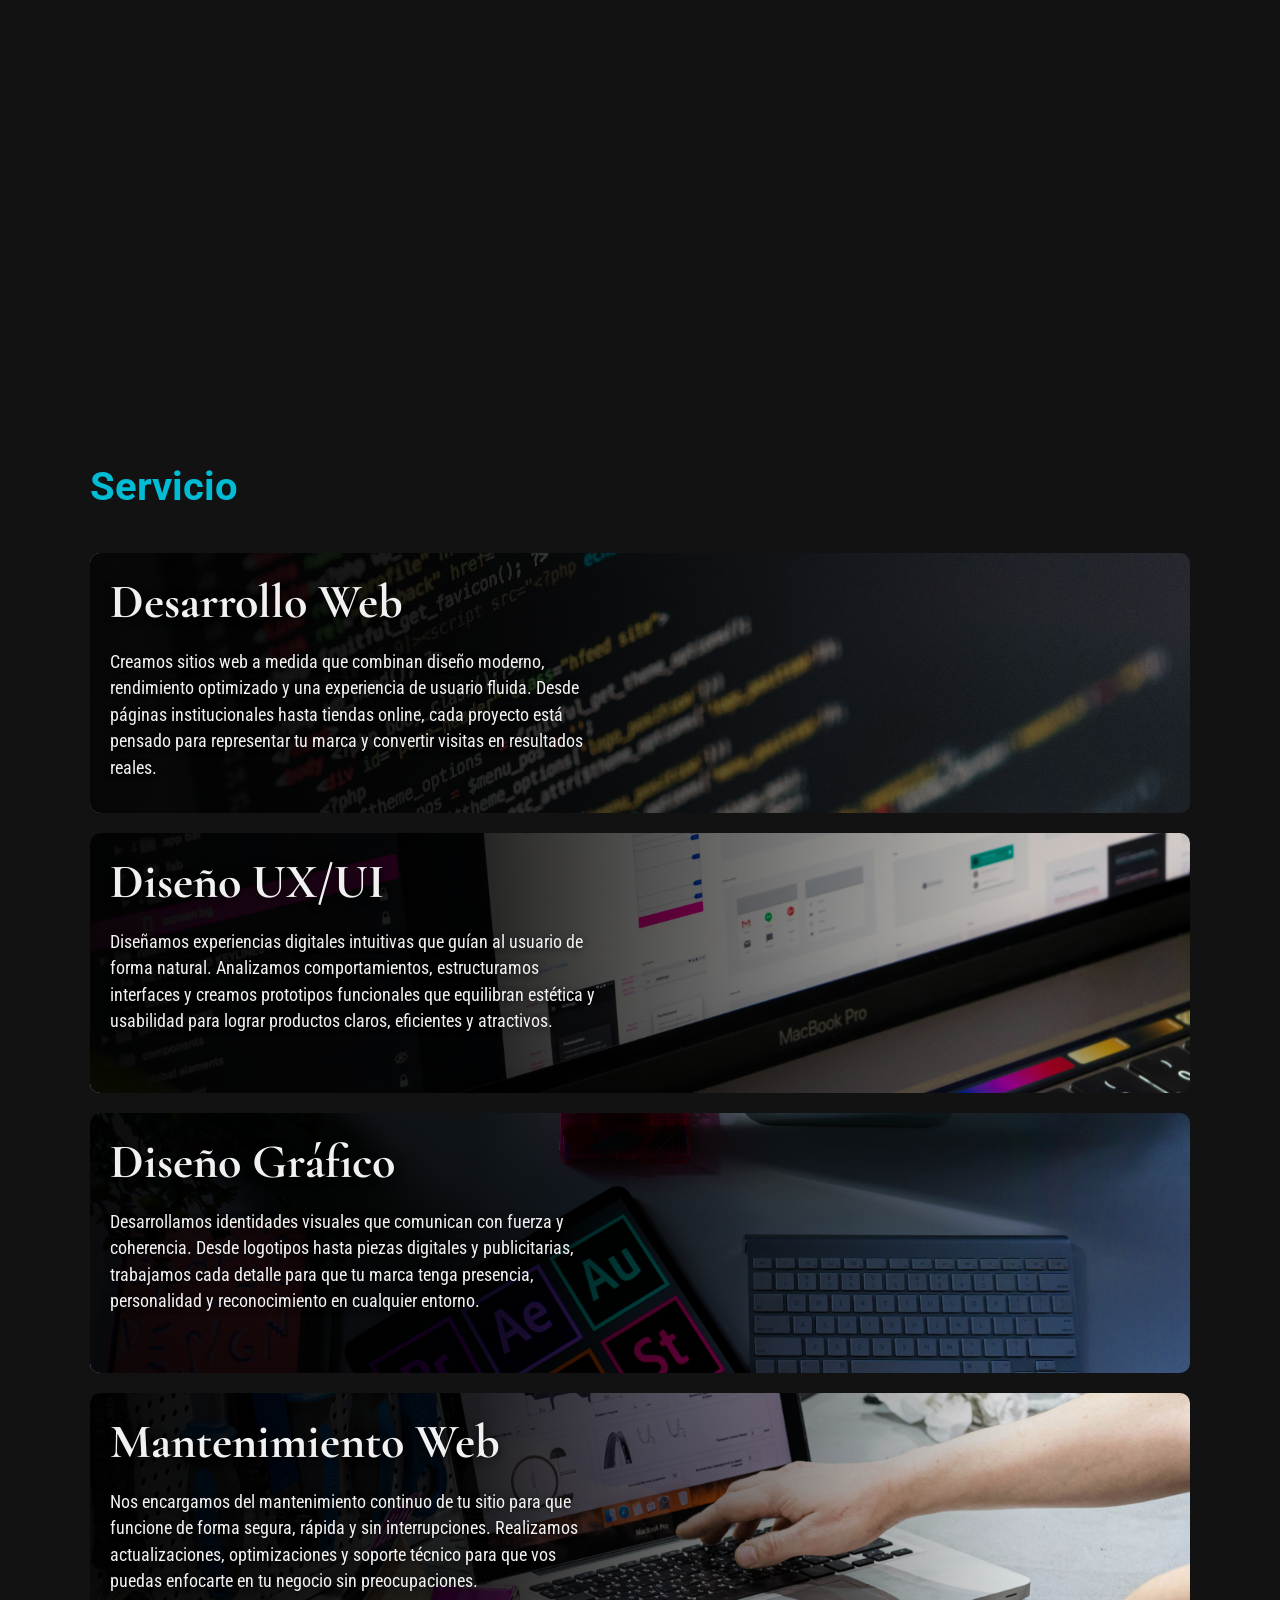
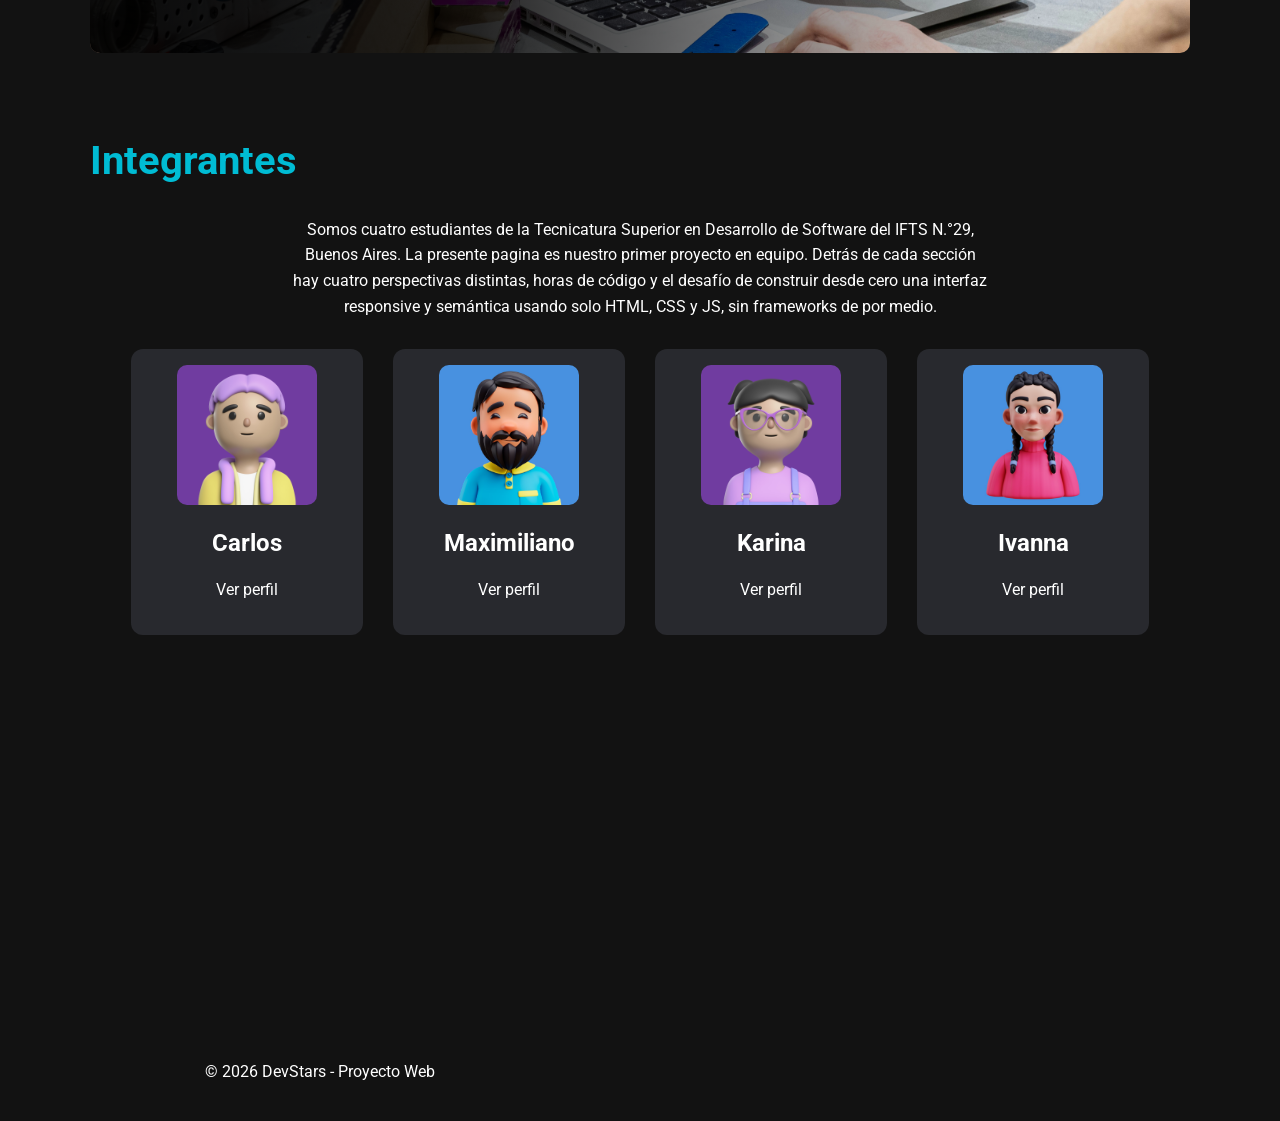
==== commit 67ab5504: "Servicios + Ivanna Card Incorporación de la sección de servicios + tarjeta Ivanna a Main." ====
--- a/index.html
+++ b/index.html
@@ -1,11 +1,15 @@
 <!DOCTYPE html>
 <html lang="es">
+
 <head>
     <meta charset="UTF-8">
     <meta name="viewport" content="width=device-width, initial-scale=1.0">
     <link rel="preconnect" href="https://fonts.googleapis.com">
     <link rel="preconnect" href="https://fonts.gstatic.com" crossorigin>
     <link href="https://fonts.googleapis.com/css2?family=Roboto:wght@300;400;700&display=swap" rel="stylesheet">
+    <link
+        href="https://fonts.googleapis.com/css2?family=Cormorant+Garamond:ital,wght@0,300..700;1,300..700&family=Roboto+Condensed:ital,wght@0,100..900;1,100..900&display=swap"
+        rel="stylesheet">
     <link rel="stylesheet" href="css/styles.css">
     <link rel="stylesheet" href="css/navbar.css">
     <title>Portfolio</title>
@@ -19,78 +23,152 @@
             <ul class="nav-links" id="menuLinks">
                 <li><a href="#inicio" class="active">Inicio</a></li>
                 <li><a href="#proyecto">Proyecto</a></li>
+                <li><a href="#servicio">Servicio</a></li>
                 <li><a href="#integrantes">Integrantes</a></li>
                 <li><a href="pages/bitacora.html">Bitacora</a></li>
-                </ul>
-            
-        </nav>  
+            </ul>
+
+        </nav>
     </header>
 
-<main>
-    <section id="inicio">
-        <h1>Bienvenidos</h1>
-        <p>
-Bienvenidos a <strong>DevStars 🚀</strong>, una agencia web ficticia creada como parte de nuestro Trabajo Práctico Grupal. 
-Este proyecto refleja nuestro aprendizaje en desarrollo frontend, donde aplicamos buenas prácticas utilizando 
-HTML, CSS y JavaScript. 
+    <main>
+        <section id="inicio">
+            <h1>Bienvenidos</h1>
+            <p>
+                Bienvenidos a <strong>DevStars 🚀</strong>, una agencia web ficticia creada como parte de nuestro
+                Trabajo Práctico Grupal.
+                Este proyecto refleja nuestro aprendizaje en desarrollo frontend, donde aplicamos buenas prácticas
+                utilizando
+                HTML, CSS y JavaScript.
 
-Nuestro objetivo fue diseñar una experiencia clara, moderna y responsive, permitiendo una navegación sencilla 
-entre las distintas secciones y perfiles del equipo.
-</p>
-        <button onclick="mostrarBienvenida()">Saludar</button>
-    </section>
-    <section id="proyecto">
-        <h1>Proyecto</h1>
-        <p>DevStars es una agencia web ficticia creada como parte de un trabajo práctico grupal. Nuestro objetivo es diseñar y desarrollar una página web moderna, responsive y estructurada aplicando buenas prácticas de desarrollo frontend.</p>
-    </section>
+                Nuestro objetivo fue diseñar una experiencia clara, moderna y responsive, permitiendo una navegación
+                sencilla
+                entre las distintas secciones y perfiles del equipo.
+            </p>
+            <button onclick="mostrarBienvenida()">Saludar</button>
+        </section>
+        <section id="proyecto">
+            <h1>Proyecto</h1>
+            <p>DevStars es una agencia web ficticia creada como parte de un trabajo práctico grupal. Nuestro objetivo es
+                diseñar y desarrollar una página web moderna, responsive y estructurada aplicando buenas prácticas de
+                desarrollo frontend.</p>
+        </section>
 
-    <section id="integrantes">
-        <h1 class="seccion-titulo">Integrantes</h1>
-            <p class="seccion-subtitulo">Somos cuatro estudiantes de la Tecnicatura Superior en Desarrollo de Software del IFTS N.°29, Buenos Aires. La presente pagina es nuestro primer proyecto en equipo. Detrás de cada sección hay cuatro perspectivas distintas, horas de código y el desafío de construir desde cero una interfaz responsive y semántica usando solo HTML, CSS y JS, sin frameworks de por medio.</p>
-        <div class="contenedor">
-            <div class="contenedor-integrante">
-            
-                <a href="https://carloslovera.github.io/perfilFronted/" class="tarjeta-link" target="_blank">
-                <div class="tarjeta">
-                    <img src="img/avaterCarlos.jpg" alt="">
-                    <h2>Carlos</h2>
-                    <p>Ver perfil</p>
+        <section id="servicio">
+            <h1>Servicio</h1>
+
+            <div id="services-box">
+
+                <div class="servicio-item" style="--bg:url('/img/servicios/web.jpg')">
+                    <div class="overlay">
+                        <h2>Desarrollo Web</h2>
+                        <p>
+                            Creamos sitios web a medida que combinan diseño moderno, rendimiento optimizado y una
+                            experiencia de
+                            usuario fluida. Desde páginas institucionales hasta tiendas online, cada proyecto está
+                            pensado para
+                            representar tu marca y convertir visitas en resultados reales.
+                        </p>
+                    </div>
                 </div>
-                </a>
-            
-                <a href="https://portafolio-personal-beta-ten.vercel.app/" class="tarjeta-link" target="_blank">
-                <div class="tarjeta">
-                    <img src="img/avatarMaxi.png" alt="">
-                    <h2>Maximiliano</h2>
-                    <p>Ver perfil</p>
+
+                <div class="servicio-item" style="--bg:url('/img/servicios/ux.jpg')">
+                    <div class="overlay">
+                        <h2>Diseño UX/UI</h2>
+                        <p>
+                            Diseñamos experiencias digitales intuitivas que guían al usuario de forma natural.
+                            Analizamos
+                            comportamientos, estructuramos interfaces y creamos prototipos funcionales que
+                            equilibran
+                            estética y
+                            usabilidad para lograr productos claros, eficientes y atractivos.
+                        </p>
+                    </div>
                 </div>
-                </a>
-            
-                <a href="https://portafolio-karina-pfo-1.vercel.app/" class="tarjeta-link" target="blank">
-                <div class="tarjeta">
-                    <img src="img/avatarKarina.jpg" alt="">
-                    <h2>Karina</h2>
-                    <p>Ver perfil</p>
+
+                <div class="servicio-item" style="--bg:url('/img/servicios/design.jpg')">
+                    <div class="overlay">
+                        <h2>Diseño Gráfico</h2>
+                        <p>
+                            Desarrollamos identidades visuales que comunican con fuerza y coherencia. Desde
+                            logotipos
+                            hasta
+                            piezas digitales y publicitarias, trabajamos cada detalle para que tu marca tenga
+                            presencia,
+                            personalidad y reconocimiento en cualquier entorno.
+                        </p>
+                    </div>
                 </div>
-                </a>
-            
-                <a href="https://pfo-1-ivanna-de-rodt.vercel.app/" class="tarjeta-link" target="blank">
-                <div class="tarjeta">
-                    <img src="img/avatarIvanna.png" alt="">
-                    <h2>Ivanna</h2>
-                    <p>Ver perfil</p>
+
+                <div class="servicio-item" style="--bg:url('/img/servicios/mant.jpg')">
+                    <div class="overlay">
+                        <h2>Mantenimiento Web</h2>
+                        <p>
+                            Nos encargamos del mantenimiento continuo de tu sitio para que funcione de forma segura,
+                            rápida y
+                            sin interrupciones. Realizamos actualizaciones, optimizaciones y soporte técnico para
+                            que
+                            vos puedas
+                            enfocarte en tu negocio sin preocupaciones.
+                        </p>
+                    </div>
                 </div>
-                </a>
+
             </div>
-        
-    </section>
-</main>
+        </section>
 
-<!-- FOOTER -->
-<footer style="text-align:center; padding:20px; color:white;">
-    <p>© 2026 DevStars - Proyecto Web</p>
-</footer>
+        <section id="integrantes">
+            <h1 class="seccion-titulo">Integrantes</h1>
+            <p class="seccion-subtitulo">Somos cuatro estudiantes de la Tecnicatura Superior en Desarrollo de Software
+                del IFTS N.°29, Buenos Aires. La presente pagina es nuestro primer proyecto en equipo. Detrás de cada
+                sección hay cuatro perspectivas distintas, horas de código y el desafío de construir desde cero una
+                interfaz responsive y semántica usando solo HTML, CSS y JS, sin frameworks de por medio.</p>
+            <div class="contenedor">
+                <div class="contenedor-integrante">
+
+                    <a href="https://carloslovera.github.io/perfilFronted/" class="tarjeta-link" target="_blank">
+                        <div class="tarjeta">
+                            <img src="img/avaterCarlos.jpg" alt="">
+                            <h2>Carlos</h2>
+                            <p>Ver perfil</p>
+                        </div>
+                    </a>
+
+                    <a href="https://portafolio-personal-beta-ten.vercel.app/" class="tarjeta-link" target="_blank">
+                        <div class="tarjeta">
+                            <img src="img/avatarMaxi.png" alt="">
+                            <h2>Maximiliano</h2>
+                            <p>Ver perfil</p>
+                        </div>
+                    </a>
+
+                    <a href="https://portafolio-karina-pfo-1.vercel.app/" class="tarjeta-link" target="blank">
+                        <div class="tarjeta">
+                            <img src="img/avatarKarina.jpg" alt="">
+                            <h2>Karina</h2>
+                            <p>Ver perfil</p>
+                        </div>
+                    </a>
+
+                    <a href="pages/ivanna.html" class="tarjeta-link" target="blank">
+                        <div class="tarjeta">
+                            <img src="img/avatarIvanna.png"
+                                alt="Imágen de perfil de Ivanna. Una figura en 3D tras un fondo azul, con cabello largo llevado en dos trenzas a cada costado y oscuro. Usa un sweater rojo y sonriendo amigablemente.">
+                            <h2>Ivanna</h2>
+                            <p>Ver perfil</p>
+                        </div>
+                    </a>
+                </div>
+
+        </section>
+    </main>
+
+    <!-- FOOTER -->
+    <footer style="text-align:center; padding:20px; color:white;">
+        <p>© 2026 DevStars - Proyecto Web</p>
+    </footer>
 
     <script src="js/menu.js"></script>
 </body>
+
 </html>
--- a/css/styles.css
+++ b/css/styles.css
@@ -1,77 +1,76 @@
 body {
-    margin: 0;
-    font-family: 'Roboto', sans-serif;
-    background-color: #121212;
+  margin: 0;
+  font-family: 'Roboto', sans-serif;
+  background-color: #121212;
 }
 
 /* NAVBAR */
 header {
-    position: fixed;
-    width: 100%;
-    top: 0;
-    z-index: 1000;
+  position: fixed;
+  width: 100%;
+  top: 0;
+  z-index: 1000;
 }
 
 nav {
-    background-color: rgba(31, 31, 31, 0.9);
-    backdrop-filter: blur(5px);
+  background-color: rgba(31, 31, 31, 0.9);
+  backdrop-filter: blur(5px);
 }
 
 .menu {
-    display: flex;
-    justify-content: space-between;
-    align-items: center;
-    padding: 15px;
-    color: white;
+  display: flex;
+  justify-content: space-between;
+  align-items: center;
+  padding: 15px;
+  color: white;
 }
 
 .menu-links {
-    list-style: none;
-    display: flex;
-    gap: 20px;
+  list-style: none;
+  display: flex;
+  gap: 20px;
 }
 
 .menu-links a {
-    color: white;
-    text-decoration: none;
+  color: white;
+  text-decoration: none;
 }
 
 .menu-links a:hover {
-    color: #00bcd4;
+  color: #00bcd4;
 }
 
 .menu-toggle {
-    display: none;
-    font-size: 24px;
-    cursor: pointer;
+  display: none;
+  font-size: 24px;
+  cursor: pointer;
 }
 
 /* SECCIONES */
 main {
-    margin-top: 60px;
+  margin-top: 60px;
 }
 
 section {
-    height: 100vh;
-    min-height: 100vh;
-    padding: 80px 20px;
-    color: white;
+  min-height: 100vh;
+  padding: 20px 20px;
+  color: white;
 }
 
 h1 {
-    font-size: 2.5rem;
-    color: #00bcd4;
+  font-size: 2.5rem;
+  color: #00bcd4;
 }
 
 p {
-    max-width: 600px;
-    line-height: 1.6;
-    color:white;
+  max-width: 600px;
+  line-height: 1.6;
+  color: white;
 }
 
 h2 {
-    font-size: 1.5rem;
-    color:white;
+  font-size: 1.5rem;
+  color: white;
 }
 
 /*INTEGRANTES*/
@@ -82,29 +81,35 @@
 
 .seccion-subtitulo {
   text-align: center;
-  max-width: 700px;        /* limita el ancho para que no se estire demasiado */
-  margin: 0 auto 30px;     /* lo centra horizontalmente y agrega espacio abajo */
-}
+  max-width: 700px;
+  /* limita el ancho para que no se estire demasiado */
+  margin: 0 auto 30px;
+  /* lo centra horizontalmente y agrega espacio abajo */
+}
+
 /* Contenedor general */
 .contenedor-integrante {
   display: flex;
   gap: 30px;
   flex-wrap: wrap;
   justify-content: center;
-  align-items: flex-start; /* alinea las tarjetas arriba */
+  align-items: flex-start;
+  /* alinea las tarjetas arriba */
 }
 
 /* Tarjeta */
-.tarjeta-link{
-    text-decoration: none;
-}
+.tarjeta-link {
+  text-decoration: none;
+}
+
 .tarjeta {
   background-color: #28292e;
   border-radius: 12px;
   padding: 16px;
   text-align: center;
   cursor: pointer;
-  width: 200px; /* ancho fijo para cada tarjeta */
+  width: 200px;
+  /* ancho fijo para cada tarjeta */
   transition: transform 0.3s ease, box-shadow 0.3s ease, background-color 0.3s ease;
 }
 
@@ -112,14 +117,19 @@
 .tarjeta:hover {
   transform: translateY(-8px) scale(1.03);
   box-shadow: 0 8px 24px rgba(0, 200, 255, 0.4);
-  background-color: #bebff3;}
+  background-color: #bebff3;
+}
 
 /* Imagen dentro de la tarjeta */
 .tarjeta img {
-  width: 100%;        /* ocupa el ancho de la tarjeta */
-  max-width: 140px;   /* tamaño máximo */
-  height: 140px;      /* altura fija */
-  object-fit: cover;  /* recorta sin deformar */
+  width: 100%;
+  /* ocupa el ancho de la tarjeta */
+  max-width: 140px;
+  /* tamaño máximo */
+  height: 140px;
+  /* altura fija */
+  object-fit: cover;
+  /* recorta sin deformar */
   border-radius: 10px;
 }
 
@@ -151,7 +161,7 @@
 .entry-date {
   font-size: 12px;
   color: #00bcd4;
-  
+
   text-transform: uppercase;
   margin-bottom: 10px;
 }
@@ -186,12 +196,29 @@
   animation: fadeInUp 0.5s ease forwards;
 }
 
-.fade-in:nth-child(1) { animation-delay: 0.1s; }
-.fade-in:nth-child(2) { animation-delay: 0.2s; }
-.fade-in:nth-child(3) { animation-delay: 0.3s; }
-.fade-in:nth-child(4) { animation-delay: 0.4s; }
-.fade-in:nth-child(5) { animation-delay: 0.5s; }
-.fade-in:nth-child(6) { animation-delay: 0.6s; }
+.fade-in:nth-child(1) {
+  animation-delay: 0.1s;
+}
+
+.fade-in:nth-child(2) {
+  animation-delay: 0.2s;
+}
+
+.fade-in:nth-child(3) {
+  animation-delay: 0.3s;
+}
+
+.fade-in:nth-child(4) {
+  animation-delay: 0.4s;
+}
+
+.fade-in:nth-child(5) {
+  animation-delay: 0.5s;
+}
+
+.fade-in:nth-child(6) {
+  animation-delay: 0.6s;
+}
 
 @keyframes fadeInUp {
   to {
@@ -202,33 +229,126 @@
 
 /* SCROLL SUAVE */
 html {
-    scroll-behavior: smooth;
+  scroll-behavior: smooth;
+}
+
+/* SERVICIOS */
+#services-box {
+  display: flex;
+  flex-direction: column;
+  width: 100%;
+}
+
+.servicio-item {
+  position: relative;
+  height: 260px;
+  margin: 10px 0;
+  border-radius: 10px;
+  overflow: hidden;
+  background-image: var(--bg);
+  background-size: cover;
+  background-position: center;
+  transition: 0.4s;
+}
+
+.servicio-item::before {
+  content: "";
+  position: absolute;
+  inset: 0;
+
+  background: linear-gradient(to right,
+      rgba(0, 0, 0, 0.95) 0%,
+      rgba(0, 0, 0, 0.85) 35%,
+      rgba(0, 0, 0, 0.5) 60%,
+      rgba(0, 0, 0, 0.1) 85%,
+      rgba(0, 0, 0, 0) 100%);
+  z-index: 1;
+}
+
+.overlay {
+  position: relative;
+  z-index: 2;
+  padding: 20px;
+  max-width: 500px;
+  border-radius: 8px;
+}
+
+.servicio-item h2 {
+  margin: 0;
+  font-size: 3em;
+  color: #f1f1f1;
+  font-family: "Cormorant Garamond", serif;
+  text-shadow: 0 2px 10px rgba(0, 0, 0, 0.8);
+}
+
+.servicio-item p {
+  font-size: 1.1em;
+  color: #f1f1f1;
+  font-family: "Roboto Condensed", sans-serif;
+  line-height: 1.5;
+  text-shadow: 0 1px 6px rgba(0, 0, 0, 0.7);
+}
+
+.servicio-item:hover {
+  transform: scale(1.02);
 }
 
 /* RESPONSIVE */
 /* MÓVILES PEQUEÑOS */
 @media (max-width: 400px) {
-    .menu {
-        flex-direction: column;
-        align-items: flex-start;
-    }
-
-    section {
-        padding: 60px 10px;
-    }
+  .menu {
+    flex-direction: column;
+    align-items: flex-start;
+  }
+
+  section {
+    padding: 60px 10px;
+  }
 }
 
 /* TABLETS */
 @media (max-width: 900px) {
-    .menu-links {
-        gap: 10px;
-    }
+  .menu-links {
+    gap: 10px;
+  }
+
+  .servicio-item {
+    height: auto;
+    min-height: 320px;
+
+    display: flex;
+    align-items: flex-end;
+  }
+
+  /* SERVICIOS */
+  .servicio-item::before {
+    background: linear-gradient(to top,
+        rgba(0, 0, 0, 0.95) 0%,
+        rgba(0, 0, 0, 0.85) 40%,
+        rgba(0, 0, 0, 0.4) 70%,
+        rgba(0, 0, 0, 0) 100%);
+  }
+
+  .overlay {
+    max-width: 100%;
+    width: 100%;
+    padding: 15px;
+  }
+
+  .servicio-item h2 {
+    font-size: 2em;
+  }
+
+  .servicio-item p {
+    font-size: 1em;
+  }
+
 }
 
 /* ESCRITORIO GRANDE */
 @media (min-width: 1200px) {
-    section {
-        max-width: 1100px;
-        margin: auto;
-    }
+  section {
+    max-width: 1100px;
+    margin: auto;
+  }
 }
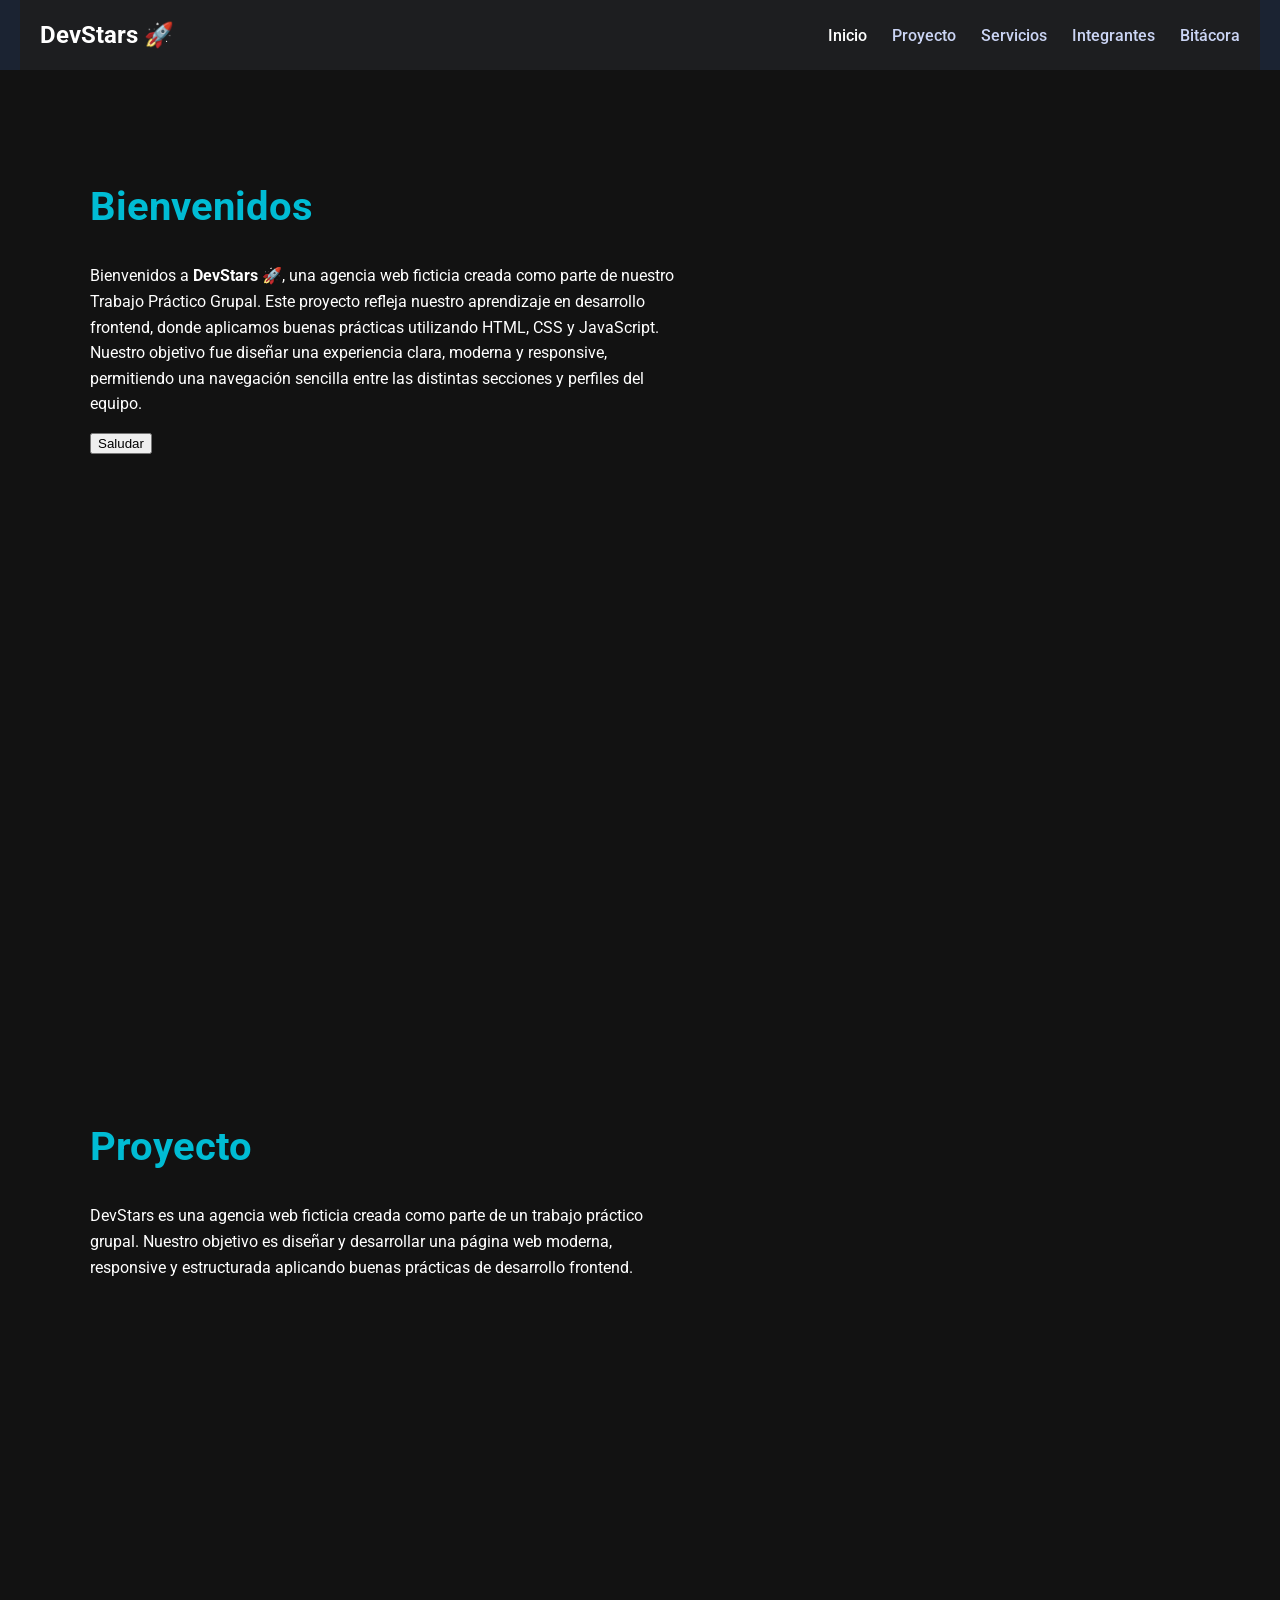
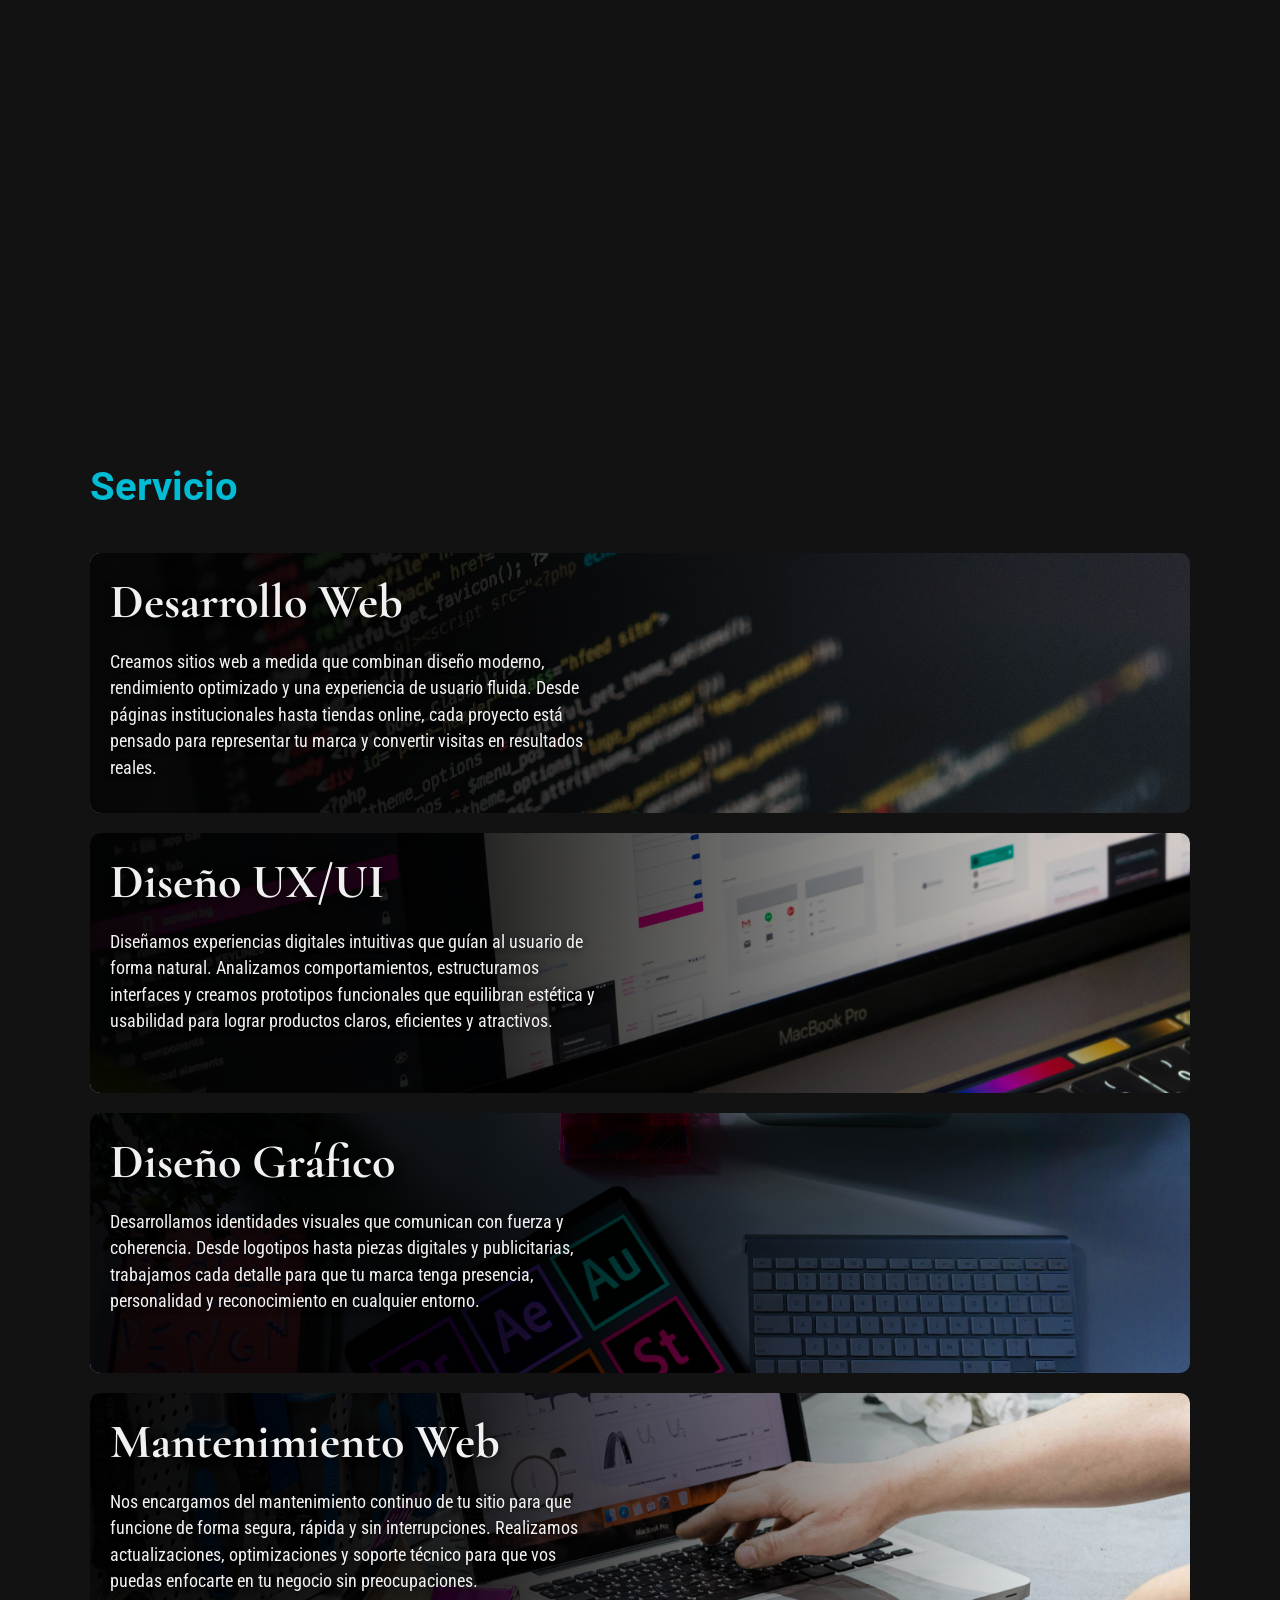
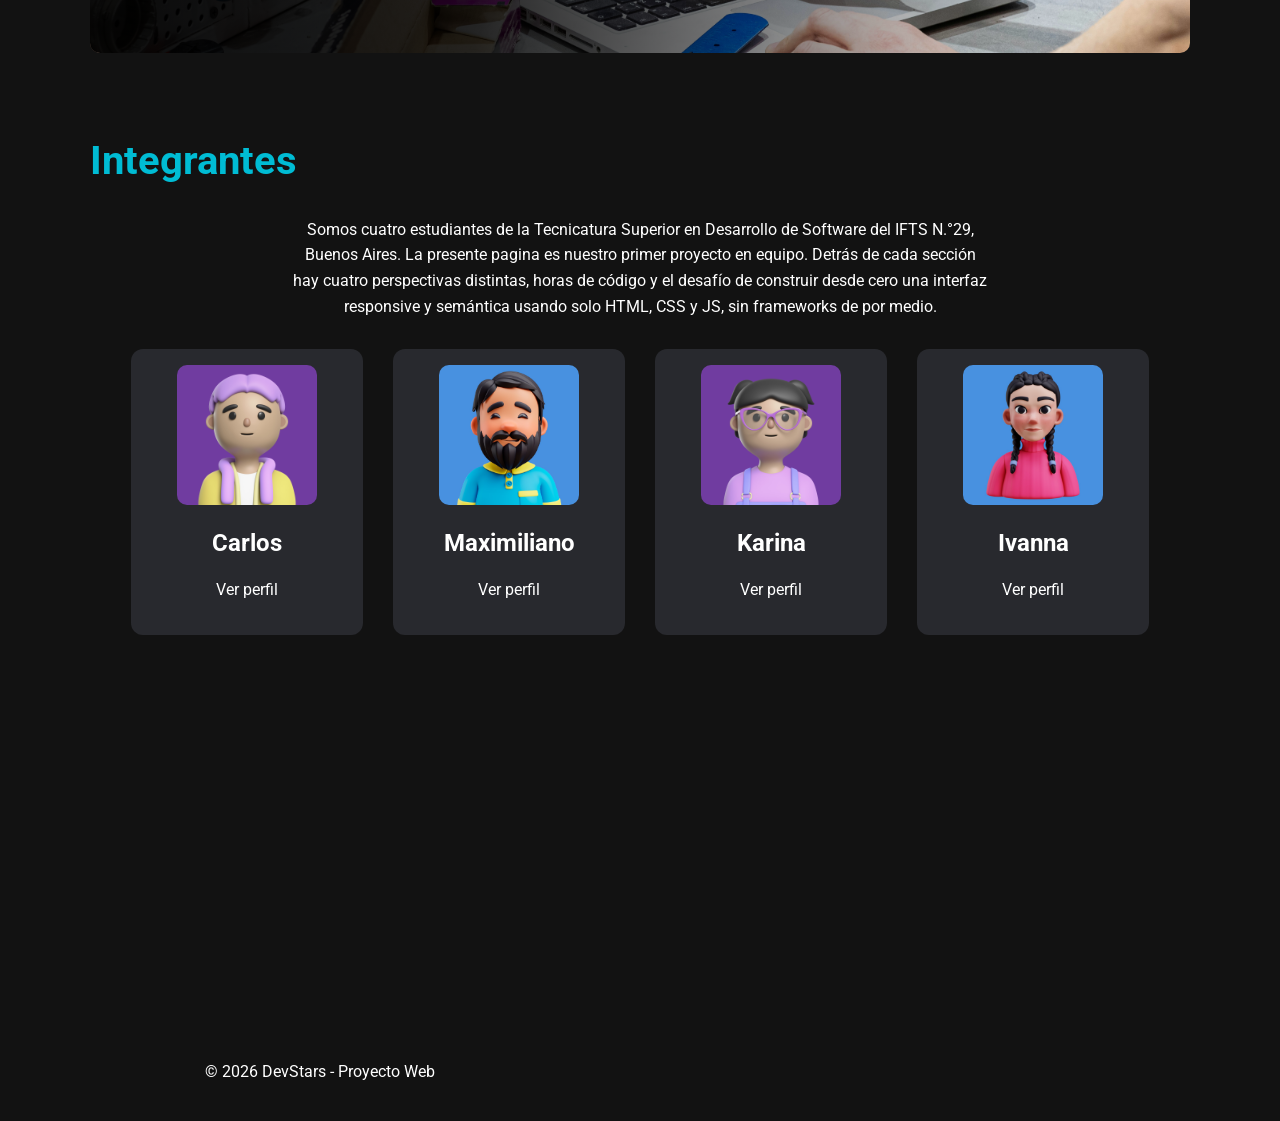
==== commit 2981a601: "ajustes navbar" ====
--- a/index.html
+++ b/index.html
@@ -23,9 +23,9 @@
             <ul class="nav-links" id="menuLinks">
                 <li><a href="#inicio" class="active">Inicio</a></li>
                 <li><a href="#proyecto">Proyecto</a></li>
-                <li><a href="#servicio">Servicio</a></li>
+                <li><a href="#servicio">Servicios</a></li>
                 <li><a href="#integrantes">Integrantes</a></li>
-                <li><a href="pages/bitacora.html">Bitacora</a></li>
+                <li><a href="pages/bitacora.html">Bitácora</a></li>
             </ul>
 
         </nav>
